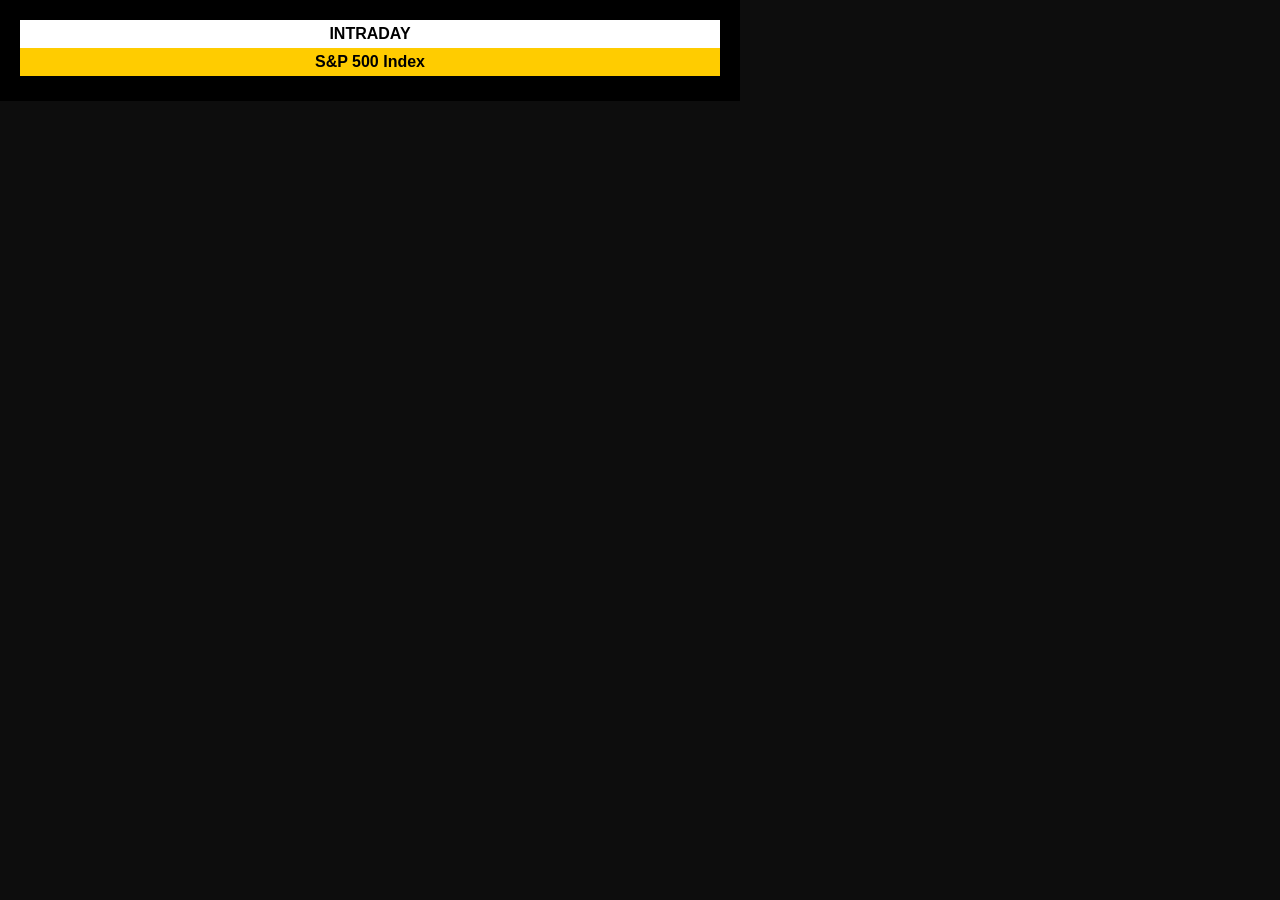
==== index.html @ 17c5f639 "Update index.html" ====
<!DOCTYPE html>
<html lang="en">
<head>
    <meta charset="UTF-8">
    <meta name="viewport" content="width=device-width, initial-scale=1.0">
    <title>Financial News Dashboard</title>
    <style>
        body {
            font-family: Arial, sans-serif;
            background-color: #0d0d0d;
            color: #ffffff;
            margin: 0;
            padding: 0;
        }

        .dashboard {
            display: grid;
            grid-template-columns: 1fr 1fr 1fr;
            gap: 10px;
            padding: 20px;
        }

        .section {
            background: #252525;
            padding: 15px;
            border-radius: 10px;
            box-shadow: 0 0 10px rgba(255, 255, 255, 0.1);
        }

        .ticker-box {
            background: black;
            color: white;
            padding: 20px;
            width: 700px;
            height: 1200px
            border-radius: 5px;
            text-align: center;
            font-family: Arial, sans-serif;
            position: relative;
        }

        .intraday {
            background: #ffffff;
            color: black;
            font-weight: bold;
            padding: 5px;
        }

        .index-name {
            background: #ffcc00;
            color: black;
            font-weight: bold;
            padding: 5px;
            margin-bottom: 5px;
        }

        .index-value {
            font-size: 20px;
            margin-top: 5px;
        }

        .index-change {
            color: red;
            font-size: 18px;
            margin-top: 5px;
        }
    </style>
</head>
<body>
    <div class="ticker-box">
        <div class="intraday">INTRADAY</div>
        <div id="index-container">
            <div class="index-name"></div>
        </div>
    </div>

    <script>
        const indices = [
            { name: "S&P 500 Index", proName: "FOREXCOM:SPXUSD" },
            { name: "US 100 Cash CFD", proName: "FOREXCOM:NSXUSD" },
            { name: "EUR to USD", proName: "FX_IDC:EURUSD" },
            { name: "Bitcoin", proName: "BITSTAMP:BTCUSD" },
            { name: "Ethereum", proName: "BITSTAMP:ETHUSD" }
        ];

        let currentIndex = 0;

        function updateIndex() {
            const indexData = indices[currentIndex];
            document.querySelector(".index-name").innerText = indexData.name;
            
            const widgetContainer = document.querySelector("#index-container");
            widgetContainer.innerHTML = `<div class='index-name'>${indexData.name}</div>`;
            
            const script = document.createElement("script");
            script.type = "text/javascript";
            script.async = true;
            script.src = "https://s3.tradingview.com/external-embedding/embed-widget-tickers.js";
            script.innerHTML = JSON.stringify({
                symbols: [{ proName: indexData.proName, title: "" }],
                isTransparent: true,
                showSymbolLogo: false,
                colorTheme: "dark",
                locale: "en"
            });

            widgetContainer.appendChild(script);

            currentIndex = (currentIndex + 1) % indices.length;
        }

        updateIndex();
        setInterval(updateIndex, 10000);
    </script>
</body>
</html>
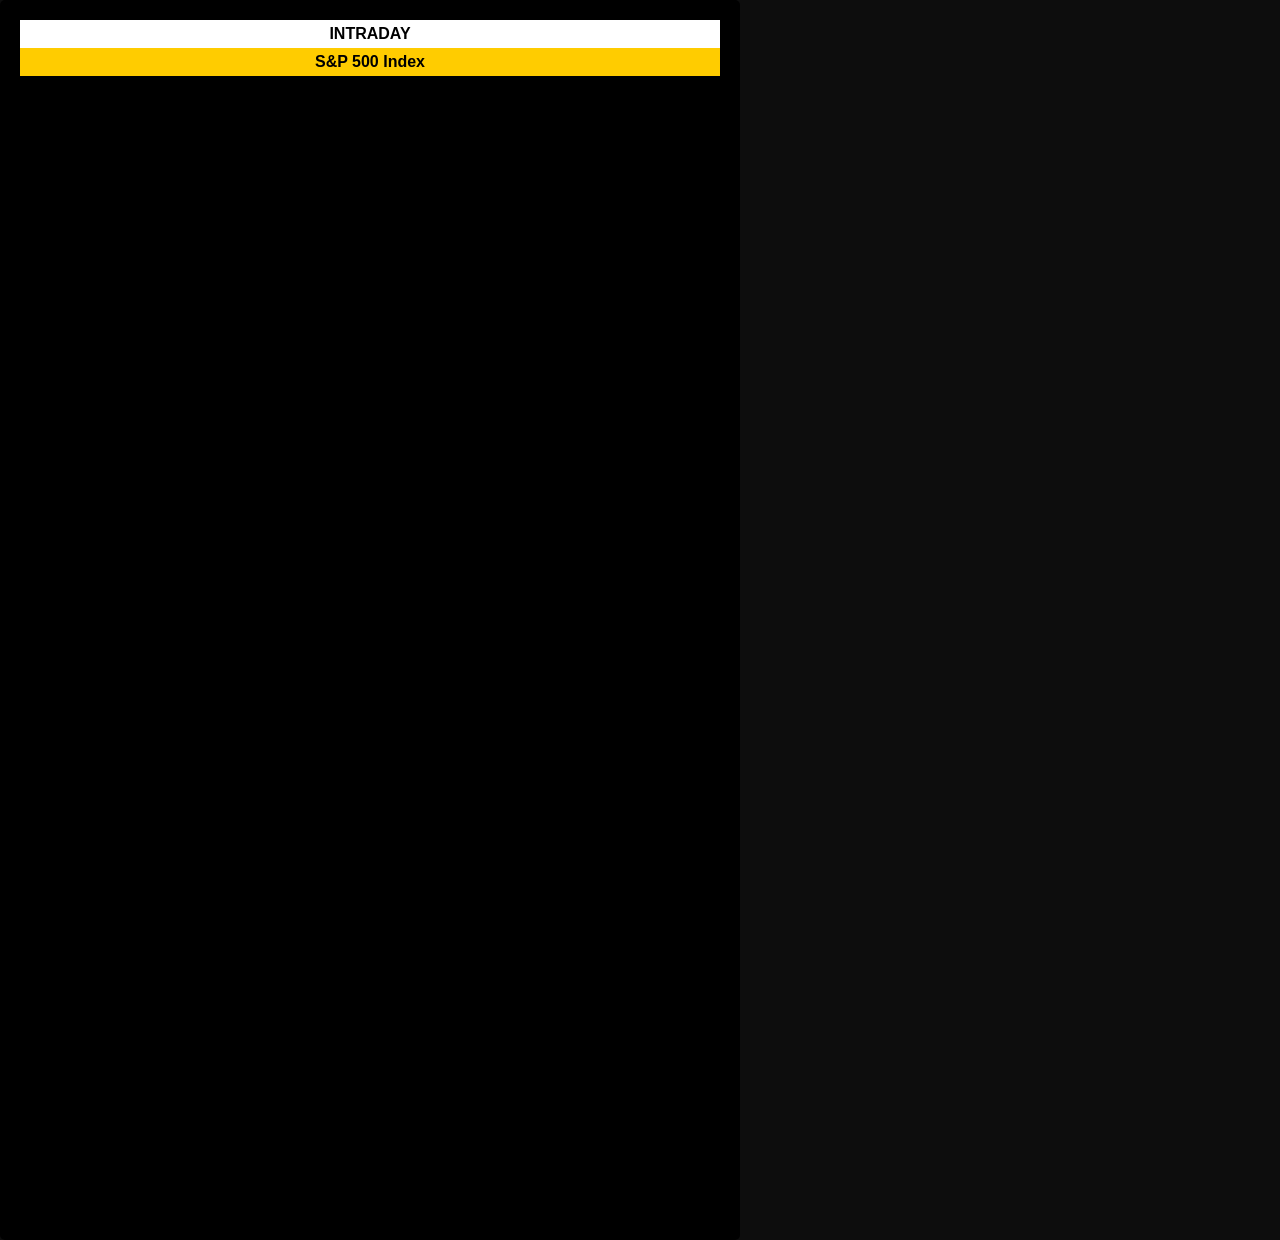
==== commit 9a210efa: "Update index.html" ====
--- a/index.html
+++ b/index.html
@@ -32,7 +32,7 @@
             color: white;
             padding: 20px;
             width: 700px;
-            height: 1200px
+            height: 1200px;
             border-radius: 5px;
             text-align: center;
             font-family: Arial, sans-serif;
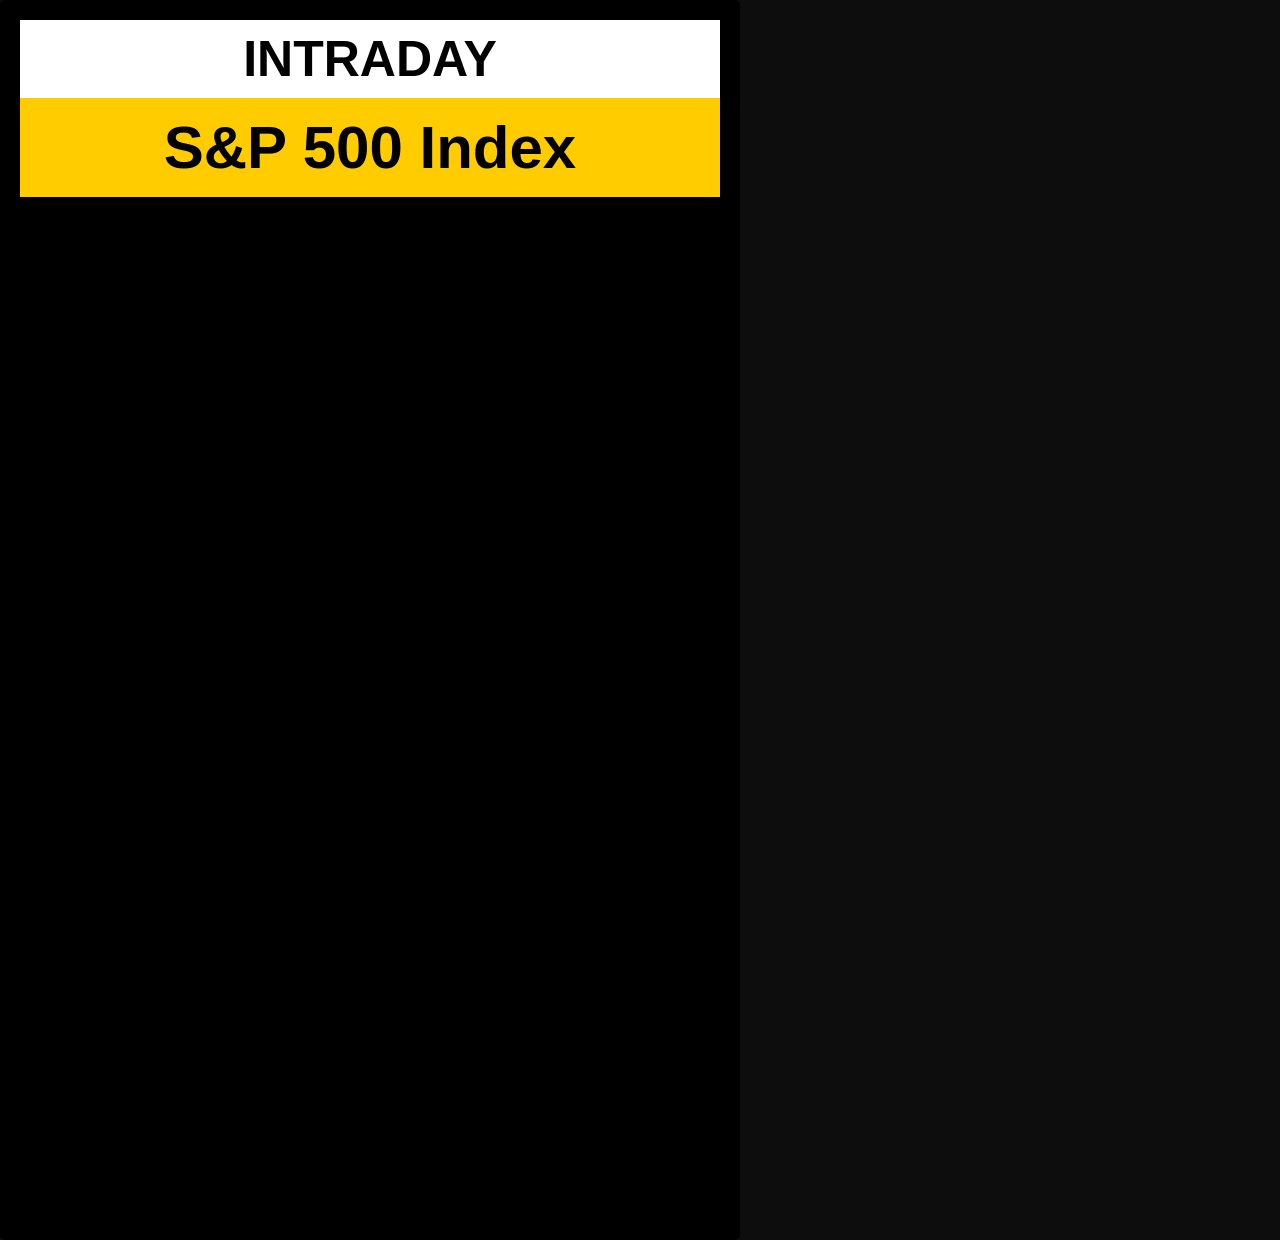
==== commit 7aa6cf93: "Update index.html" ====
--- a/index.html
+++ b/index.html
@@ -43,26 +43,28 @@
             background: #ffffff;
             color: black;
             font-weight: bold;
-            padding: 5px;
+            padding: 10px;
+            font-size: 50px;
         }
 
         .index-name {
             background: #ffcc00;
             color: black;
             font-weight: bold;
-            padding: 5px;
+            padding: 15px;
             margin-bottom: 5px;
+            font-size: 60px;
         }
 
         .index-value {
-            font-size: 20px;
-            margin-top: 5px;
+            font-size: 55px;
+            margin-top: 10px;
         }
 
         .index-change {
             color: red;
-            font-size: 18px;
-            margin-top: 5px;
+            font-size: 50px;
+            margin-top: 10px;
         }
     </style>
 </head>
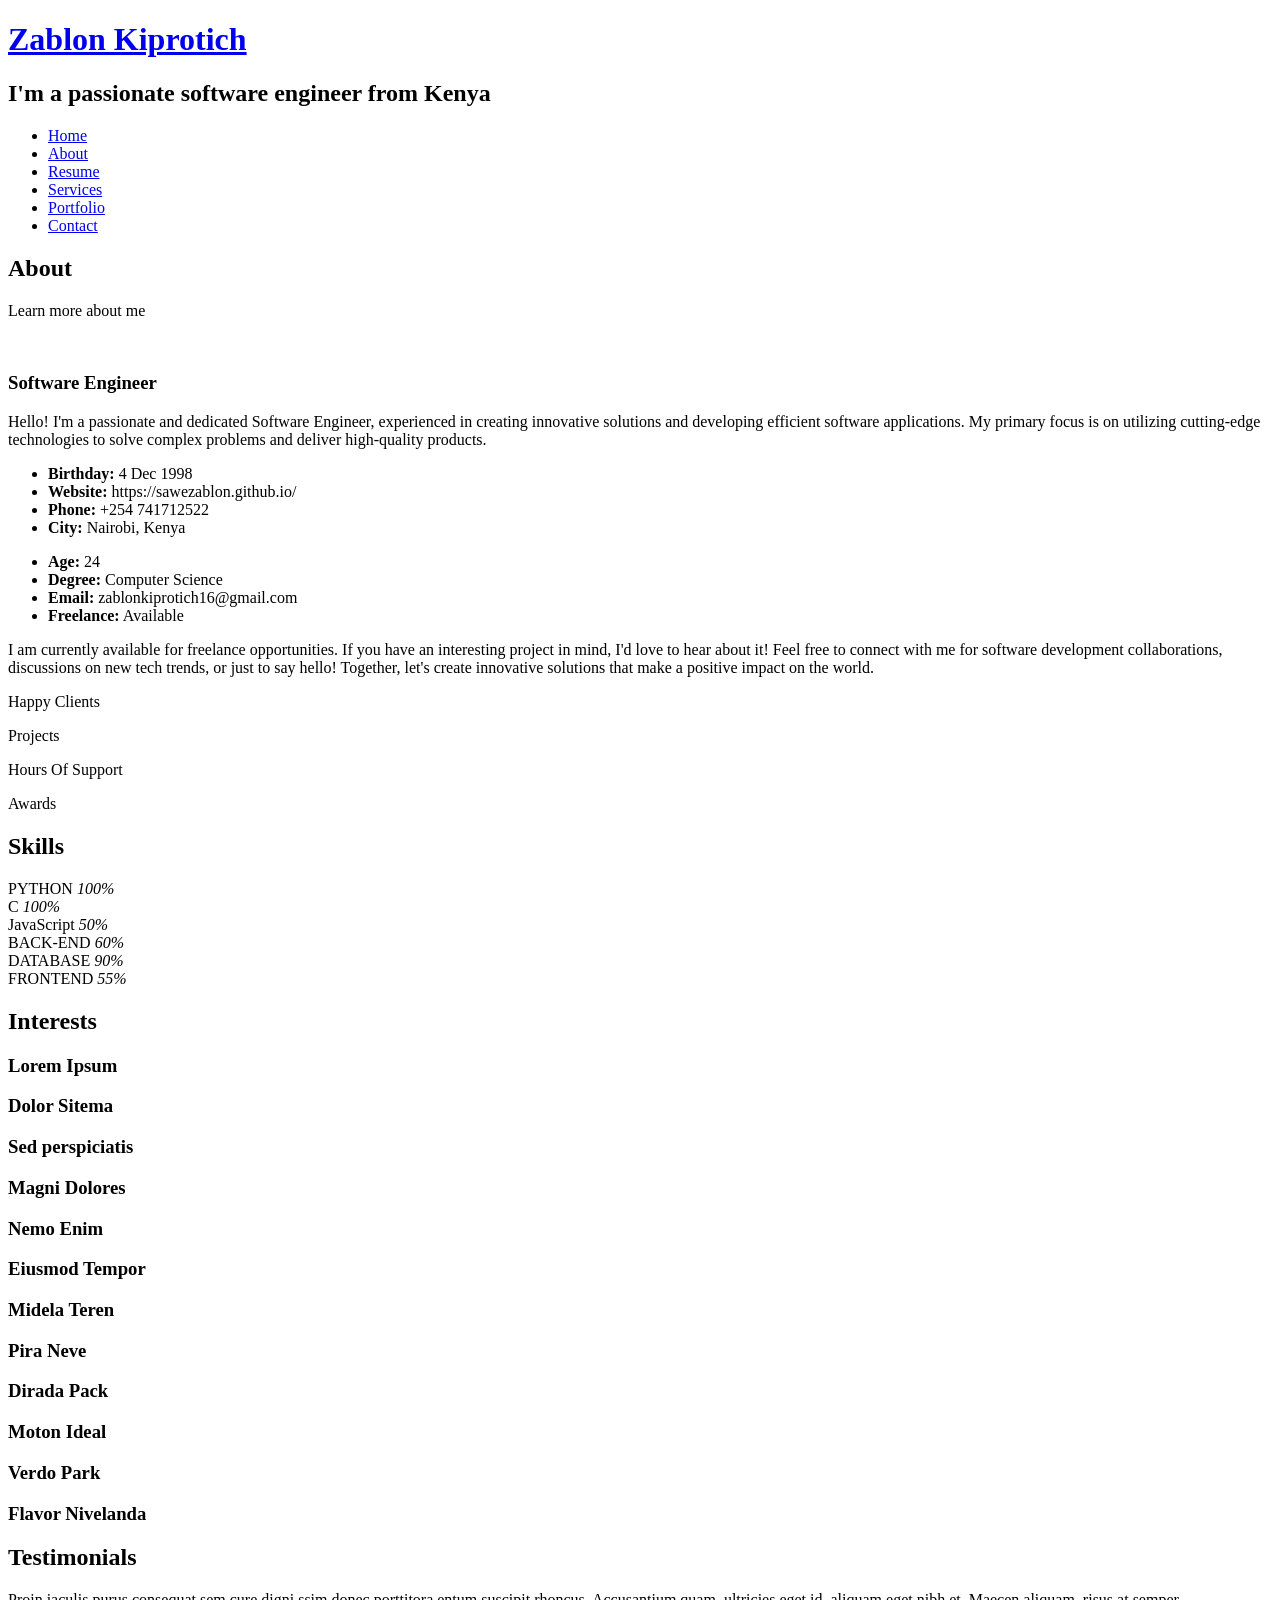
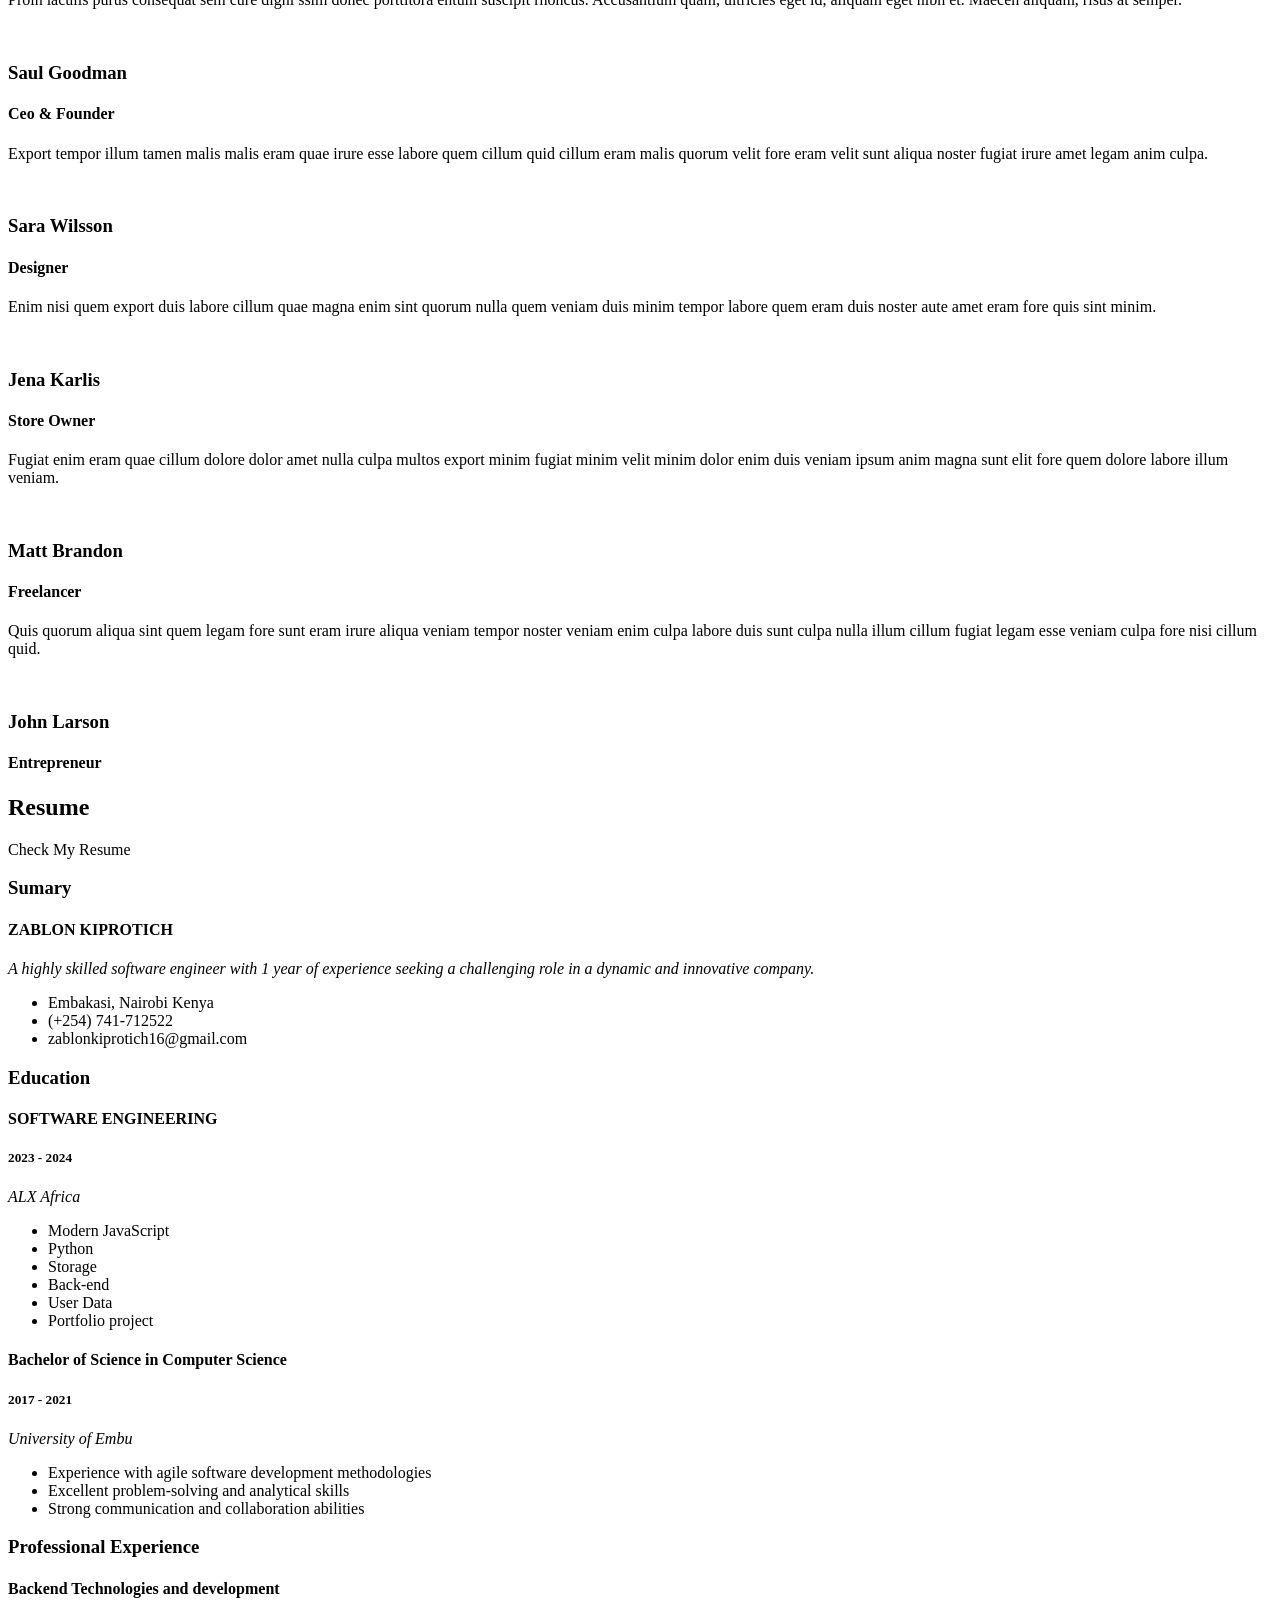
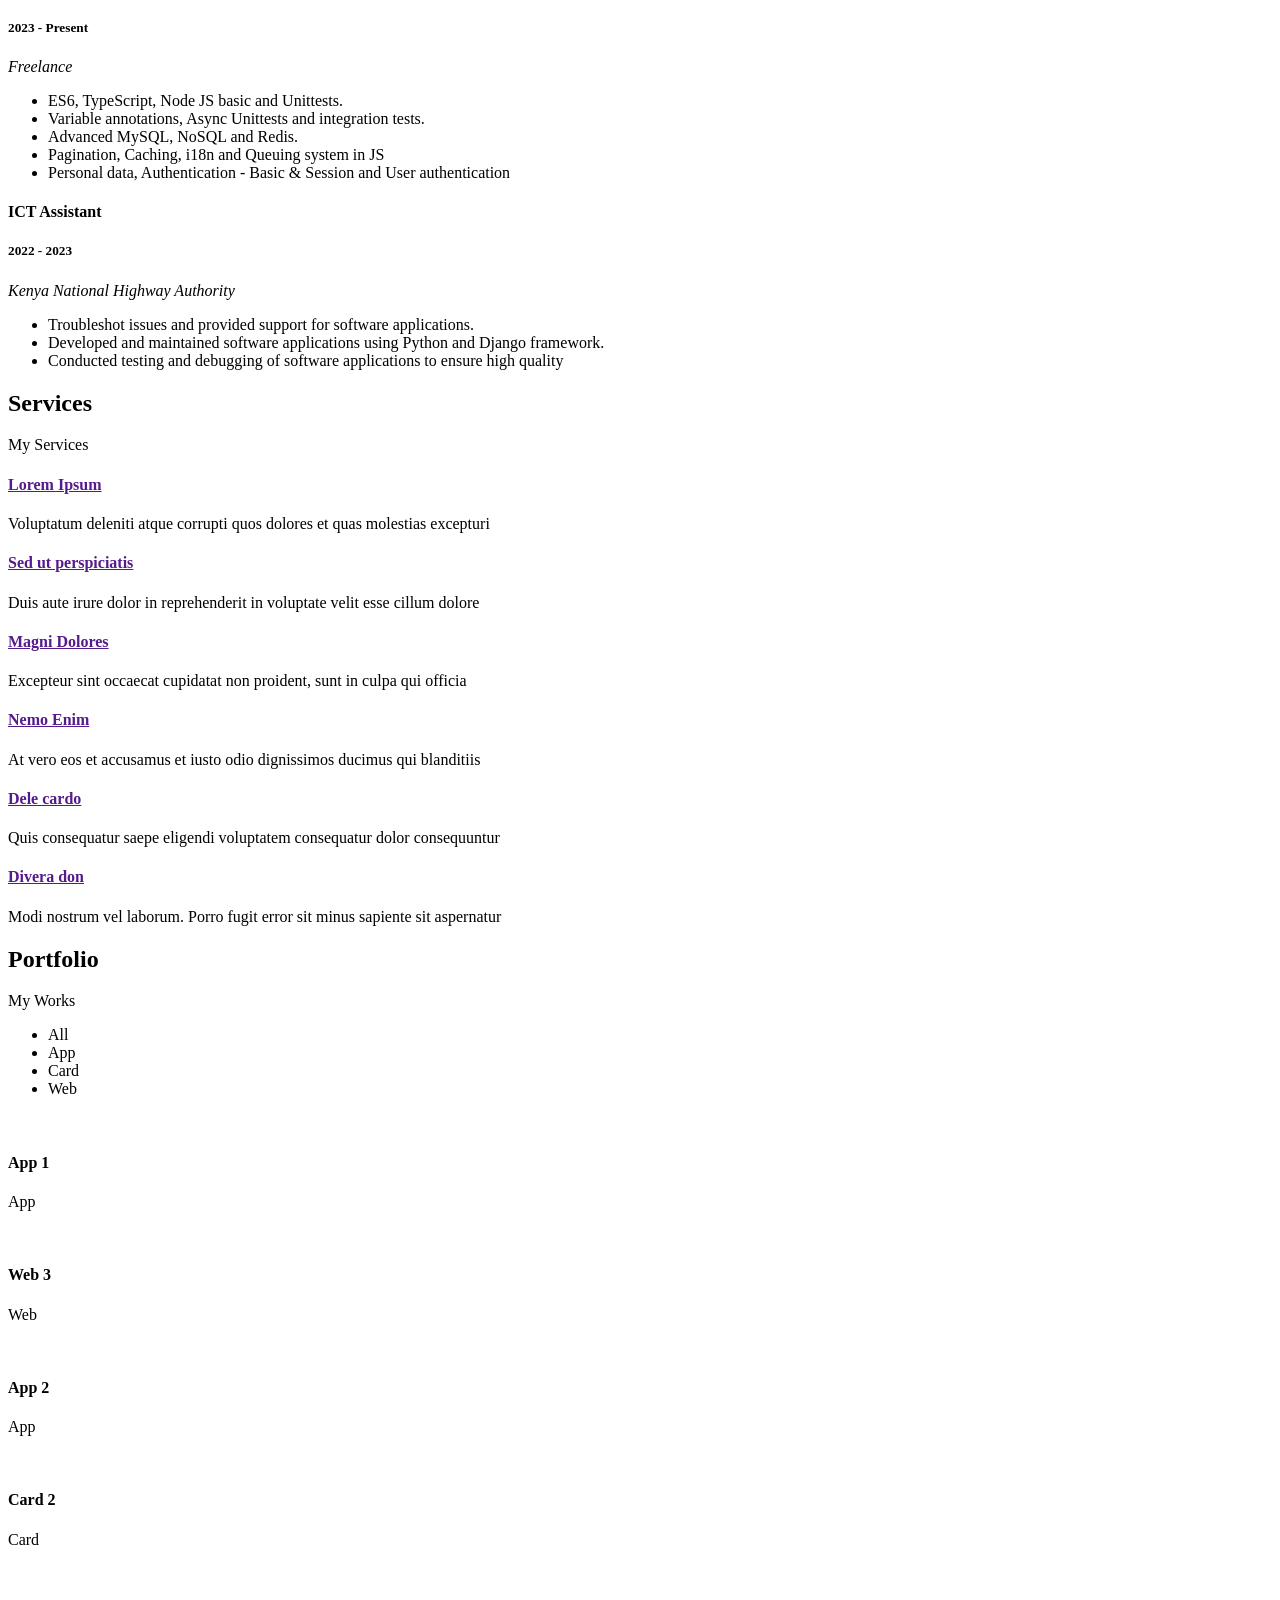
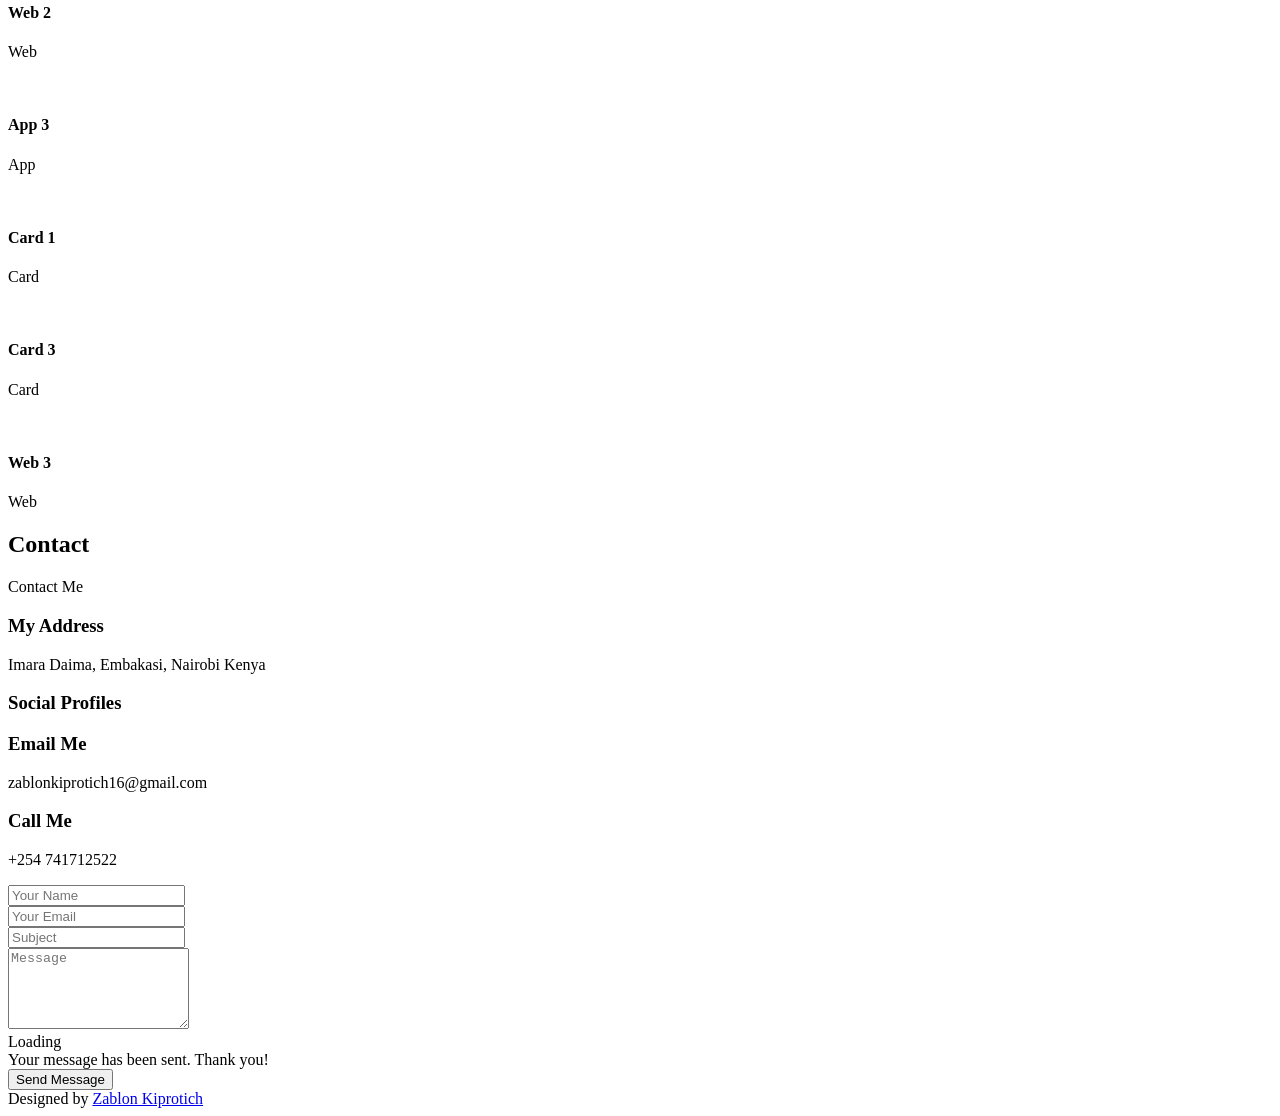
==== commit 0d234cbb: "Update and rename test.html to index.html" ====
--- a/index.html
+++ b/index.html
@@ -1,118 +1,792 @@
 <!DOCTYPE html>
 <html lang="en">
+
 <head>
-    <meta charset="UTF-8">
-    <meta name="viewport" content="width=device-width, initial-scale=1.0">
-    <title>Financial News Dashboard</title>
-    <style>
-        body {
-            font-family: Arial, sans-serif;
-            background-color: #0d0d0d;
-            color: #ffffff;
-            margin: 0;
-            padding: 0;
-        }
-
-        .dashboard {
-            display: grid;
-            grid-template-columns: 1fr 1fr 1fr;
-            gap: 10px;
-            padding: 20px;
-        }
-
-        .section {
-            background: #252525;
-            padding: 15px;
-            border-radius: 10px;
-            box-shadow: 0 0 10px rgba(255, 255, 255, 0.1);
-        }
-
-        .ticker-box {
-            background: black;
-            color: white;
-            padding: 20px;
-            width: 700px;
-            height: 1200px;
-            border-radius: 5px;
-            text-align: center;
-            font-family: Arial, sans-serif;
-            position: relative;
-        }
-
-        .intraday {
-            background: #ffffff;
-            color: black;
-            font-weight: bold;
-            padding: 10px;
-            font-size: 50px;
-        }
-
-        .index-name {
-            background: #ffcc00;
-            color: black;
-            font-weight: bold;
-            padding: 15px;
-            margin-bottom: 5px;
-            font-size: 60px;
-        }
-
-        .index-value {
-            font-size: 55px;
-            margin-top: 10px;
-        }
-
-        .index-change {
-            color: red;
-            font-size: 50px;
-            margin-top: 10px;
-        }
-    </style>
+  <meta charset="utf-8">
+  <meta content="width=device-width, initial-scale=1.0" name="viewport">
+
+  <title>Sawe Zablon</title>
+  <meta content="" name="description">
+  <meta content="" name="keywords">
+
+  <!-- Favicons -->
+  <link href="assets/img/favicon.png" rel="icon">
+  <link href="assets/img/apple-touch-icon.png" rel="apple-touch-icon">
+
+  <!-- Google Fonts -->
+  <link href="https://fonts.googleapis.com/css?family=Open+Sans:300,300i,400,400i,600,600i,700,700i|Raleway:300,300i,400,400i,500,500i,600,600i,700,700i|Poppins:300,300i,400,400i,500,500i,600,600i,700,700i" rel="stylesheet">
+
+  <!-- Vendor CSS Files -->
+  <link href="assets/vendor/bootstrap/css/bootstrap.min.css" rel="stylesheet">
+  <link href="assets/vendor/bootstrap-icons/bootstrap-icons.css" rel="stylesheet">
+  <link href="assets/vendor/boxicons/css/boxicons.min.css" rel="stylesheet">
+  <link href="assets/vendor/glightbox/css/glightbox.min.css" rel="stylesheet">
+  <link href="assets/vendor/remixicon/remixicon.css" rel="stylesheet">
+  <link href="assets/vendor/swiper/swiper-bundle.min.css" rel="stylesheet">
+
+  <!-- Template Main CSS File -->
+  <link href="assets/css/style.css" rel="stylesheet">
+
+  <!-- =======================================================
+  * Template Name: Personal
+  * Updated: Jun 18 2023 with Bootstrap v5.3.0
+  * Template URL: https://bootstrapmade.com/personal-free-resume-bootstrap-template/
+  * Author: BootstrapMade.com
+  * License: https://bootstrapmade.com/license/
+  ======================================================== -->
 </head>
+
 <body>
-    <div class="ticker-box">
-        <div class="intraday">INTRADAY</div>
-        <div id="index-container">
-            <div class="index-name"></div>
-        </div>
+
+  <!-- ======= Header ======= -->
+  <header id="header">
+    <div class="container">
+
+      <h1><a href="index.html">Zablon Kiprotich</a></h1>
+      <!-- Uncomment below if you prefer to use an image logo -->
+      <!-- <a href="index.html" class="mr-auto"><img src="assets/img/logo.png" alt="" class="img-fluid"></a> -->
+      <h2>I'm a passionate <span>software engineer</span> from Kenya</h2>
+
+      <nav id="navbar" class="navbar">
+        <ul>
+          <li><a class="nav-link active" href="#header">Home</a></li>
+          <li><a class="nav-link" href="#about">About</a></li>
+          <li><a class="nav-link" href="#resume">Resume</a></li>
+          <li><a class="nav-link" href="#services">Services</a></li>
+          <li><a class="nav-link" href="#portfolio">Portfolio</a></li>
+          <li><a class="nav-link" href="#contact">Contact</a></li>
+        </ul>
+        <i class="bi bi-list mobile-nav-toggle"></i>
+      </nav><!-- .navbar -->
+
+      <div class="social-links">
+        <a href="https://twitter.com/Z_Kiprotich" class="twitter"><i class="bi bi-twitter"></i></a>
+        <a href="#" class="facebook"><i class="bi bi-facebook"></i></a>
+        <a href="https://www.instagram.com/z_kiprotich" class="instagram"><i class="bi bi-instagram"></i></a>
+        <a href="#" class="linkedin"><i class="bi bi-linkedin"></i></a>
+      </div>
+
     </div>
-
-    <script>
-        const indices = [
-            { name: "S&P 500 Index", proName: "FOREXCOM:SPXUSD" },
-            { name: "US 100 Cash CFD", proName: "FOREXCOM:NSXUSD" },
-            { name: "EUR to USD", proName: "FX_IDC:EURUSD" },
-            { name: "Bitcoin", proName: "BITSTAMP:BTCUSD" },
-            { name: "Ethereum", proName: "BITSTAMP:ETHUSD" }
-        ];
-
-        let currentIndex = 0;
-
-        function updateIndex() {
-            const indexData = indices[currentIndex];
-            document.querySelector(".index-name").innerText = indexData.name;
-            
-            const widgetContainer = document.querySelector("#index-container");
-            widgetContainer.innerHTML = `<div class='index-name'>${indexData.name}</div>`;
-            
-            const script = document.createElement("script");
-            script.type = "text/javascript";
-            script.async = true;
-            script.src = "https://s3.tradingview.com/external-embedding/embed-widget-tickers.js";
-            script.innerHTML = JSON.stringify({
-                symbols: [{ proName: indexData.proName, title: "" }],
-                isTransparent: true,
-                showSymbolLogo: false,
-                colorTheme: "dark",
-                locale: "en"
-            });
-
-            widgetContainer.appendChild(script);
-
-            currentIndex = (currentIndex + 1) % indices.length;
-        }
-
-        updateIndex();
-        setInterval(updateIndex, 10000);
-    </script>
+  </header><!-- End Header -->
+
+  <!-- ======= About Section ======= -->
+  <section id="about" class="about">
+
+    <!-- ======= About Me ======= -->
+    <div class="about-me container">
+
+      <div class="section-title">
+        <h2>About</h2>
+        <p>Learn more about me</p>
+      </div>
+
+      <div class="row">
+        <div class="col-lg-4" data-aos="fade-right">
+          <img src="assets/img/me.jpeg" class="img-fluid" alt="">
+        </div>
+        <div class="col-lg-8 pt-4 pt-lg-0 content" data-aos="fade-left">
+          <h3>Software Engineer</h3>
+          <p class="fst-italic">Hello! I'm a passionate and dedicated Software Engineer, experienced in creating innovative solutions and developing efficient software applications. My primary focus is on utilizing cutting-edge technologies to solve complex problems and deliver high-quality products.</p>
+          <div class="row">
+            <div class="col-lg-6">
+              <ul>
+                <li><i class="bi bi-chevron-right"></i> <strong>Birthday:</strong> <span>4 Dec 1998</span></li>
+                <li><i class="bi bi-chevron-right"></i> <strong>Website:</strong> <span>https://sawezablon.github.io/</span></li>
+                <li><i class="bi bi-chevron-right"></i> <strong>Phone:</strong> <span>+254 741712522</span></li>
+                <li><i class="bi bi-chevron-right"></i> <strong>City:</strong> <span>Nairobi, Kenya</span></li>
+              </ul>
+            </div>
+            <div class="col-lg-6">
+              <ul>
+                <li><i class="bi bi-chevron-right"></i> <strong>Age:</strong> <span>24</span></li>
+                <li><i class="bi bi-chevron-right"></i> <strong>Degree:</strong> <span>Computer Science</span></li>
+                <li><i class="bi bi-chevron-right"></i> <strong>Email:</strong> <span>zablonkiprotich16@gmail.com</span></li>
+                <li><i class="bi bi-chevron-right"></i> <strong>Freelance:</strong> <span>Available</span></li>
+              </ul>
+            </div>
+          </div>
+          <p>
+            I am currently available for freelance opportunities. If you have an interesting project in mind, I'd love to hear about it!
+            Feel free to connect with me for software development collaborations, discussions on new tech trends, or just to say hello! Together, let's create innovative solutions that make a positive impact on the world.
+          </p>
+        </div>
+      </div>
+
+    </div><!-- End About Me -->
+
+    <!-- ======= Counts ======= -->
+    <div class="counts container">
+
+      <div class="row">
+
+        <div class="col-lg-3 col-md-6">
+          <div class="count-box">
+            <i class="bi bi-emoji-smile"></i>
+            <span data-purecounter-start="0" data-purecounter-end="10" data-purecounter-duration="1" class="purecounter"></span>
+            <p>Happy Clients</p>
+          </div>
+        </div>
+
+        <div class="col-lg-3 col-md-6 mt-5 mt-md-0">
+          <div class="count-box">
+            <i class="bi bi-journal-richtext"></i>
+            <span data-purecounter-start="0" data-purecounter-end="14" data-purecounter-duration="1" class="purecounter"></span>
+            <p>Projects</p>
+          </div>
+        </div>
+
+        <div class="col-lg-3 col-md-6 mt-5 mt-lg-0">
+          <div class="count-box">
+            <i class="bi bi-headset"></i>
+            <span data-purecounter-start="0" data-purecounter-end="1460" data-purecounter-duration="1" class="purecounter"></span>
+            <p>Hours Of Support</p>
+          </div>
+        </div>
+
+        <div class="col-lg-3 col-md-6 mt-5 mt-lg-0">
+          <div class="count-box">
+            <i class="bi bi-award"></i>
+            <span data-purecounter-start="0" data-purecounter-end="4" data-purecounter-duration="1" class="purecounter"></span>
+            <p>Awards</p>
+          </div>
+        </div>
+
+      </div>
+
+    </div><!-- End Counts -->
+
+    <!-- ======= Skills  ======= -->
+    <div class="skills container">
+
+      <div class="section-title">
+        <h2>Skills</h2>
+      </div>
+
+      <div class="row skills-content">
+
+        <div class="col-lg-6">
+
+          <div class="progress">
+            <span class="skill">PYTHON <i class="val">100%</i></span>
+            <div class="progress-bar-wrap">
+              <div class="progress-bar" role="progressbar" aria-valuenow="100" aria-valuemin="0" aria-valuemax="100"></div>
+            </div>
+          </div>
+
+          <div class="progress">
+            <span class="skill">C <i class="val">100%</i></span>
+            <div class="progress-bar-wrap">
+              <div class="progress-bar" role="progressbar" aria-valuenow="100" aria-valuemin="0" aria-valuemax="100"></div>
+            </div>
+          </div>
+
+          <div class="progress">
+            <span class="skill">JavaScript <i class="val">50%</i></span>
+            <div class="progress-bar-wrap">
+              <div class="progress-bar" role="progressbar" aria-valuenow="50" aria-valuemin="0" aria-valuemax="100"></div>
+            </div>
+          </div>
+
+        </div>
+
+        <div class="col-lg-6">
+
+          <div class="progress">
+            <span class="skill">BACK-END <i class="val">60%</i></span>
+            <div class="progress-bar-wrap">
+              <div class="progress-bar" role="progressbar" aria-valuenow="60" aria-valuemin="0" aria-valuemax="100"></div>
+            </div>
+          </div>
+
+          <div class="progress">
+            <span class="skill">DATABASE <i class="val">90%</i></span>
+            <div class="progress-bar-wrap">
+              <div class="progress-bar" role="progressbar" aria-valuenow="90" aria-valuemin="0" aria-valuemax="100"></div>
+            </div>
+          </div>
+
+          <div class="progress">
+            <span class="skill">FRONTEND <i class="val">55%</i></span>
+            <div class="progress-bar-wrap">
+              <div class="progress-bar" role="progressbar" aria-valuenow="55" aria-valuemin="0" aria-valuemax="100"></div>
+            </div>
+          </div>
+
+        </div>
+
+      </div>
+
+    </div><!-- End Skills -->
+
+    <!-- ======= Interests ======= -->
+    <div class="interests container">
+
+      <div class="section-title">
+        <h2>Interests</h2>
+      </div>
+
+      <div class="row">
+        <div class="col-lg-3 col-md-4">
+          <div class="icon-box">
+            <i class="ri-store-line" style="color: #ffbb2c;"></i>
+            <h3>Lorem Ipsum</h3>
+          </div>
+        </div>
+        <div class="col-lg-3 col-md-4 mt-4 mt-md-0">
+          <div class="icon-box">
+            <i class="ri-bar-chart-box-line" style="color: #5578ff;"></i>
+            <h3>Dolor Sitema</h3>
+          </div>
+        </div>
+        <div class="col-lg-3 col-md-4 mt-4 mt-md-0">
+          <div class="icon-box">
+            <i class="ri-calendar-todo-line" style="color: #e80368;"></i>
+            <h3>Sed perspiciatis</h3>
+          </div>
+        </div>
+        <div class="col-lg-3 col-md-4 mt-4 mt-lg-0">
+          <div class="icon-box">
+            <i class="ri-paint-brush-line" style="color: #e361ff;"></i>
+            <h3>Magni Dolores</h3>
+          </div>
+        </div>
+        <div class="col-lg-3 col-md-4 mt-4">
+          <div class="icon-box">
+            <i class="ri-database-2-line" style="color: #47aeff;"></i>
+            <h3>Nemo Enim</h3>
+          </div>
+        </div>
+        <div class="col-lg-3 col-md-4 mt-4">
+          <div class="icon-box">
+            <i class="ri-gradienter-line" style="color: #ffa76e;"></i>
+            <h3>Eiusmod Tempor</h3>
+          </div>
+        </div>
+        <div class="col-lg-3 col-md-4 mt-4">
+          <div class="icon-box">
+            <i class="ri-file-list-3-line" style="color: #11dbcf;"></i>
+            <h3>Midela Teren</h3>
+          </div>
+        </div>
+        <div class="col-lg-3 col-md-4 mt-4">
+          <div class="icon-box">
+            <i class="ri-price-tag-2-line" style="color: #4233ff;"></i>
+            <h3>Pira Neve</h3>
+          </div>
+        </div>
+        <div class="col-lg-3 col-md-4 mt-4">
+          <div class="icon-box">
+            <i class="ri-anchor-line" style="color: #b2904f;"></i>
+            <h3>Dirada Pack</h3>
+          </div>
+        </div>
+        <div class="col-lg-3 col-md-4 mt-4">
+          <div class="icon-box">
+            <i class="ri-disc-line" style="color: #b20969;"></i>
+            <h3>Moton Ideal</h3>
+          </div>
+        </div>
+        <div class="col-lg-3 col-md-4 mt-4">
+          <div class="icon-box">
+            <i class="ri-base-station-line" style="color: #ff5828;"></i>
+            <h3>Verdo Park</h3>
+          </div>
+        </div>
+        <div class="col-lg-3 col-md-4 mt-4">
+          <div class="icon-box">
+            <i class="ri-fingerprint-line" style="color: #29cc61;"></i>
+            <h3>Flavor Nivelanda</h3>
+          </div>
+        </div>
+      </div>
+
+    </div><!-- End Interests -->
+
+    <!-- ======= Testimonials ======= -->
+    <div class="testimonials container">
+
+      <div class="section-title">
+        <h2>Testimonials</h2>
+      </div>
+
+      <div class="testimonials-slider swiper" data-aos="fade-up" data-aos-delay="100">
+        <div class="swiper-wrapper">
+
+          <div class="swiper-slide">
+            <div class="testimonial-item">
+              <p>
+                <i class="bx bxs-quote-alt-left quote-icon-left"></i>
+                Proin iaculis purus consequat sem cure digni ssim donec porttitora entum suscipit rhoncus. Accusantium quam, ultricies eget id, aliquam eget nibh et. Maecen aliquam, risus at semper.
+                <i class="bx bxs-quote-alt-right quote-icon-right"></i>
+              </p>
+              <img src="assets/img/testimonials/testimonials-1.jpg" class="testimonial-img" alt="">
+              <h3>Saul Goodman</h3>
+              <h4>Ceo &amp; Founder</h4>
+            </div>
+          </div><!-- End testimonial item -->
+
+          <div class="swiper-slide">
+            <div class="testimonial-item">
+              <p>
+                <i class="bx bxs-quote-alt-left quote-icon-left"></i>
+                Export tempor illum tamen malis malis eram quae irure esse labore quem cillum quid cillum eram malis quorum velit fore eram velit sunt aliqua noster fugiat irure amet legam anim culpa.
+                <i class="bx bxs-quote-alt-right quote-icon-right"></i>
+              </p>
+              <img src="assets/img/testimonials/testimonials-2.jpg" class="testimonial-img" alt="">
+              <h3>Sara Wilsson</h3>
+              <h4>Designer</h4>
+            </div>
+          </div><!-- End testimonial item -->
+
+          <div class="swiper-slide">
+            <div class="testimonial-item">
+              <p>
+                <i class="bx bxs-quote-alt-left quote-icon-left"></i>
+                Enim nisi quem export duis labore cillum quae magna enim sint quorum nulla quem veniam duis minim tempor labore quem eram duis noster aute amet eram fore quis sint minim.
+                <i class="bx bxs-quote-alt-right quote-icon-right"></i>
+              </p>
+              <img src="assets/img/testimonials/testimonials-3.jpg" class="testimonial-img" alt="">
+              <h3>Jena Karlis</h3>
+              <h4>Store Owner</h4>
+            </div>
+          </div><!-- End testimonial item -->
+
+          <div class="swiper-slide">
+            <div class="testimonial-item">
+              <p>
+                <i class="bx bxs-quote-alt-left quote-icon-left"></i>
+                Fugiat enim eram quae cillum dolore dolor amet nulla culpa multos export minim fugiat minim velit minim dolor enim duis veniam ipsum anim magna sunt elit fore quem dolore labore illum veniam.
+                <i class="bx bxs-quote-alt-right quote-icon-right"></i>
+              </p>
+              <img src="assets/img/testimonials/testimonials-4.jpg" class="testimonial-img" alt="">
+              <h3>Matt Brandon</h3>
+              <h4>Freelancer</h4>
+            </div>
+          </div><!-- End testimonial item -->
+
+          <div class="swiper-slide">
+            <div class="testimonial-item">
+              <p>
+                <i class="bx bxs-quote-alt-left quote-icon-left"></i>
+                Quis quorum aliqua sint quem legam fore sunt eram irure aliqua veniam tempor noster veniam enim culpa labore duis sunt culpa nulla illum cillum fugiat legam esse veniam culpa fore nisi cillum quid.
+                <i class="bx bxs-quote-alt-right quote-icon-right"></i>
+              </p>
+              <img src="assets/img/testimonials/testimonials-5.jpg" class="testimonial-img" alt="">
+              <h3>John Larson</h3>
+              <h4>Entrepreneur</h4>
+            </div>
+          </div><!-- End testimonial item -->
+
+        </div>
+        <div class="swiper-pagination"></div>
+      </div>
+
+      <div class="owl-carousel testimonials-carousel">
+
+      </div>
+
+    </div><!-- End Testimonials  -->
+
+  </section><!-- End About Section -->
+
+  <!-- ======= Resume Section ======= -->
+  <section id="resume" class="resume">
+    <div class="container">
+
+      <div class="section-title">
+        <h2>Resume</h2>
+        <p>Check My Resume</p>
+      </div>
+
+      <div class="row">
+        <div class="col-lg-6">
+          <h3 class="resume-title">Sumary</h3>
+          <div class="resume-item pb-0">
+            <h4>ZABLON KIPROTICH</h4>
+            <p><em>A highly skilled software engineer with 1 year of experience seeking a challenging role in a dynamic and innovative company.</em></p>
+            <p>
+            <ul>
+              <li>Embakasi, Nairobi Kenya</li>
+              <li>(+254) 741-712522</li>
+              <li>zablonkiprotich16@gmail.com</li>
+            </ul>
+            </p>
+          </div>
+
+          <h3 class="resume-title">Education</h3>
+          <div class="resume-item">
+            <h4>SOFTWARE ENGINEERING</h4>
+            <h5>2023 - 2024</h5>
+            <p><em>ALX Africa</em></p>
+            <p>
+              <ul>
+                <li>Modern JavaScript</li>
+                <li>Python</li>
+                <li>Storage</li>
+                <li>Back-end</li>
+                <li>User Data</li>
+                <li>Portfolio project</li>
+              </ul>
+            </p>
+          </div>
+          <div class="resume-item">
+            <h4>Bachelor of Science in Computer Science</h4>
+            <h5>2017 - 2021</h5>
+            <p><em>University of Embu</em></p>
+            <p>
+              <ul>
+                <li>Experience with agile software development methodologies</li>
+                <li>Excellent problem-solving and analytical skills</li>
+                <li>Strong communication and collaboration abilities</li>
+              </ul>
+            </p>
+          </div>
+        </div>
+        <div class="col-lg-6">
+          <h3 class="resume-title">Professional Experience</h3>
+          <div class="resume-item">
+            <h4>Backend Technologies and development</h4>
+            <h5>2023 - Present</h5>
+            <p><em>Freelance</em></p>
+            <p>
+            <ul>
+              <li>ES6, TypeScript, Node JS basic and Unittests.</li>
+              <li>Variable annotations, Async Unittests and integration tests.</li>
+              <li>Advanced MySQL, NoSQL and Redis.</li>
+              <li>Pagination, Caching, i18n and Queuing system in JS</li>
+              <li>Personal data, Authentication - Basic & Session and User authentication</li>
+            </ul>
+            </p>
+          </div>
+          <div class="resume-item">
+            <h4>ICT Assistant</h4>
+            <h5>2022 - 2023</h5>
+            <p><em>Kenya National Highway Authority</em></p>
+            <p>
+            <ul>
+              <li>Troubleshot issues and provided support for software applications.</li>
+              <li>Developed and maintained software applications using Python and Django framework.</li>
+              <li>Conducted testing and debugging of software applications to ensure high quality</li>
+            </ul>
+            </p>
+          </div>
+        </div>
+      </div>
+
+    </div>
+  </section><!-- End Resume Section -->
+
+  <!-- ======= Services Section ======= -->
+  <section id="services" class="services">
+    <div class="container">
+
+      <div class="section-title">
+        <h2>Services</h2>
+        <p>My Services</p>
+      </div>
+
+      <div class="row">
+        <div class="col-lg-4 col-md-6 d-flex align-items-stretch">
+          <div class="icon-box">
+            <div class="icon"><i class="bx bxl-dribbble"></i></div>
+            <h4><a href="">Lorem Ipsum</a></h4>
+            <p>Voluptatum deleniti atque corrupti quos dolores et quas molestias excepturi</p>
+          </div>
+        </div>
+
+        <div class="col-lg-4 col-md-6 d-flex align-items-stretch mt-4 mt-md-0">
+          <div class="icon-box">
+            <div class="icon"><i class="bx bx-file"></i></div>
+            <h4><a href="">Sed ut perspiciatis</a></h4>
+            <p>Duis aute irure dolor in reprehenderit in voluptate velit esse cillum dolore</p>
+          </div>
+        </div>
+
+        <div class="col-lg-4 col-md-6 d-flex align-items-stretch mt-4 mt-lg-0">
+          <div class="icon-box">
+            <div class="icon"><i class="bx bx-tachometer"></i></div>
+            <h4><a href="">Magni Dolores</a></h4>
+            <p>Excepteur sint occaecat cupidatat non proident, sunt in culpa qui officia</p>
+          </div>
+        </div>
+
+        <div class="col-lg-4 col-md-6 d-flex align-items-stretch mt-4">
+          <div class="icon-box">
+            <div class="icon"><i class="bx bx-world"></i></div>
+            <h4><a href="">Nemo Enim</a></h4>
+            <p>At vero eos et accusamus et iusto odio dignissimos ducimus qui blanditiis</p>
+          </div>
+        </div>
+
+        <div class="col-lg-4 col-md-6 d-flex align-items-stretch mt-4">
+          <div class="icon-box">
+            <div class="icon"><i class="bx bx-slideshow"></i></div>
+            <h4><a href="">Dele cardo</a></h4>
+            <p>Quis consequatur saepe eligendi voluptatem consequatur dolor consequuntur</p>
+          </div>
+        </div>
+
+        <div class="col-lg-4 col-md-6 d-flex align-items-stretch mt-4">
+          <div class="icon-box">
+            <div class="icon"><i class="bx bx-arch"></i></div>
+            <h4><a href="">Divera don</a></h4>
+            <p>Modi nostrum vel laborum. Porro fugit error sit minus sapiente sit aspernatur</p>
+          </div>
+        </div>
+
+      </div>
+
+    </div>
+  </section><!-- End Services Section -->
+
+  <!-- ======= Portfolio Section ======= -->
+  <section id="portfolio" class="portfolio">
+    <div class="container">
+
+      <div class="section-title">
+        <h2>Portfolio</h2>
+        <p>My Works</p>
+      </div>
+
+      <div class="row">
+        <div class="col-lg-12 d-flex justify-content-center">
+          <ul id="portfolio-flters">
+            <li data-filter="*" class="filter-active">All</li>
+            <li data-filter=".filter-app">App</li>
+            <li data-filter=".filter-card">Card</li>
+            <li data-filter=".filter-web">Web</li>
+          </ul>
+        </div>
+      </div>
+
+      <div class="row portfolio-container">
+
+        <div class="col-lg-4 col-md-6 portfolio-item filter-app">
+          <div class="portfolio-wrap">
+            <img src="assets/img/portfolio/portfolio-1.jpg" class="img-fluid" alt="">
+            <div class="portfolio-info">
+              <h4>App 1</h4>
+              <p>App</p>
+              <div class="portfolio-links">
+                <a href="assets/img/portfolio/portfolio-1.jpg" data-gallery="portfolioGallery" class="portfolio-lightbox" title="App 1"><i class="bx bx-plus"></i></a>
+                <a href="portfolio-details.html" data-gallery="portfolioDetailsGallery" data-glightbox="type: external" class="portfolio-details-lightbox" title="Portfolio Details"><i class="bx bx-link"></i></a>
+              </div>
+            </div>
+          </div>
+        </div>
+
+        <div class="col-lg-4 col-md-6 portfolio-item filter-web">
+          <div class="portfolio-wrap">
+            <img src="assets/img/portfolio/portfolio-2.jpg" class="img-fluid" alt="">
+            <div class="portfolio-info">
+              <h4>Web 3</h4>
+              <p>Web</p>
+              <div class="portfolio-links">
+                <a href="assets/img/portfolio/portfolio-2.jpg" data-gallery="portfolioGallery" class="portfolio-lightbox" title="Web 3"><i class="bx bx-plus"></i></a>
+                <a href="portfolio-details.html" data-gallery="portfolioDetailsGallery" data-glightbox="type: external" class="portfolio-details-lightbox" title="Portfolio Details"><i class="bx bx-link"></i></a>
+              </div>
+            </div>
+          </div>
+        </div>
+
+        <div class="col-lg-4 col-md-6 portfolio-item filter-app">
+          <div class="portfolio-wrap">
+            <img src="assets/img/portfolio/portfolio-3.jpg" class="img-fluid" alt="">
+            <div class="portfolio-info">
+              <h4>App 2</h4>
+              <p>App</p>
+              <div class="portfolio-links">
+                <a href="assets/img/portfolio/portfolio-3.jpg" data-gallery="portfolioGallery" class="portfolio-lightbox" title="App 2"><i class="bx bx-plus"></i></a>
+                <a href="portfolio-details.html" data-gallery="portfolioDetailsGallery" data-glightbox="type: external" class="portfolio-details-lightbox" title="Portfolio Details"><i class="bx bx-link"></i></a>
+              </div>
+            </div>
+          </div>
+        </div>
+
+        <div class="col-lg-4 col-md-6 portfolio-item filter-card">
+          <div class="portfolio-wrap">
+            <img src="assets/img/portfolio/portfolio-4.jpg" class="img-fluid" alt="">
+            <div class="portfolio-info">
+              <h4>Card 2</h4>
+              <p>Card</p>
+              <div class="portfolio-links">
+                <a href="assets/img/portfolio/portfolio-4.jpg" data-gallery="portfolioGallery" class="portfolio-lightbox" title="Card 2"><i class="bx bx-plus"></i></a>
+                <a href="portfolio-details.html" data-gallery="portfolioDetailsGallery" data-glightbox="type: external" class="portfolio-details-lightbox" title="Portfolio Details"><i class="bx bx-link"></i></a>
+              </div>
+            </div>
+          </div>
+        </div>
+
+        <div class="col-lg-4 col-md-6 portfolio-item filter-web">
+          <div class="portfolio-wrap">
+            <img src="assets/img/portfolio/portfolio-5.jpg" class="img-fluid" alt="">
+            <div class="portfolio-info">
+              <h4>Web 2</h4>
+              <p>Web</p>
+              <div class="portfolio-links">
+                <a href="assets/img/portfolio/portfolio-5.jpg" data-gallery="portfolioGallery" class="portfolio-lightbox" title="Web 2"><i class="bx bx-plus"></i></a>
+                <a href="portfolio-details.html" data-gallery="portfolioDetailsGallery" data-glightbox="type: external" class="portfolio-details-lightbox" title="Portfolio Details"><i class="bx bx-link"></i></a>
+              </div>
+            </div>
+          </div>
+        </div>
+
+        <div class="col-lg-4 col-md-6 portfolio-item filter-app">
+          <div class="portfolio-wrap">
+            <img src="assets/img/portfolio/portfolio-6.jpg" class="img-fluid" alt="">
+            <div class="portfolio-info">
+              <h4>App 3</h4>
+              <p>App</p>
+              <div class="portfolio-links">
+                <a href="assets/img/portfolio/portfolio-6.jpg" data-gallery="portfolioGallery" class="portfolio-lightbox" title="App 3"><i class="bx bx-plus"></i></a>
+                <a href="portfolio-details.html" data-gallery="portfolioDetailsGallery" data-glightbox="type: external" class="portfolio-details-lightbox" title="Portfolio Details"><i class="bx bx-link"></i></a>
+              </div>
+            </div>
+          </div>
+        </div>
+
+        <div class="col-lg-4 col-md-6 portfolio-item filter-card">
+          <div class="portfolio-wrap">
+            <img src="assets/img/portfolio/portfolio-7.jpg" class="img-fluid" alt="">
+            <div class="portfolio-info">
+              <h4>Card 1</h4>
+              <p>Card</p>
+              <div class="portfolio-links">
+                <a href="assets/img/portfolio/portfolio-7.jpg" data-gallery="portfolioGallery" class="portfolio-lightbox" title="Card 1"><i class="bx bx-plus"></i></a>
+                <a href="portfolio-details.html" data-gallery="portfolioDetailsGallery" data-glightbox="type: external" class="portfolio-details-lightbox" title="Portfolio Details"><i class="bx bx-link"></i></a>
+              </div>
+            </div>
+          </div>
+        </div>
+
+        <div class="col-lg-4 col-md-6 portfolio-item filter-card">
+          <div class="portfolio-wrap">
+            <img src="assets/img/portfolio/portfolio-8.jpg" class="img-fluid" alt="">
+            <div class="portfolio-info">
+              <h4>Card 3</h4>
+              <p>Card</p>
+              <div class="portfolio-links">
+                <a href="assets/img/portfolio/portfolio-8.jpg" data-gallery="portfolioGallery" class="portfolio-lightbox" title="Card 3"><i class="bx bx-plus"></i></a>
+                <a href="portfolio-details.html" data-gallery="portfolioDetailsGallery" data-glightbox="type: external" class="portfolio-details-lightbox" title="Portfolio Details"><i class="bx bx-link"></i></a>
+              </div>
+            </div>
+          </div>
+        </div>
+
+        <div class="col-lg-4 col-md-6 portfolio-item filter-web">
+          <div class="portfolio-wrap">
+            <img src="assets/img/portfolio/portfolio-9.jpg" class="img-fluid" alt="">
+            <div class="portfolio-info">
+              <h4>Web 3</h4>
+              <p>Web</p>
+              <div class="portfolio-links">
+                <a href="assets/img/portfolio/portfolio-9.jpg" data-gallery="portfolioGallery" class="portfolio-lightbox" title="Web 3"><i class="bx bx-plus"></i></a>
+                <a href="portfolio-details.html" data-gallery="portfolioDetailsGallery" data-glightbox="type: external" class="portfolio-details-lightbox" title="Portfolio Details"><i class="bx bx-link"></i></a>
+              </div>
+            </div>
+          </div>
+        </div>
+
+      </div>
+
+    </div>
+  </section><!-- End Portfolio Section -->
+
+  <!-- ======= Contact Section ======= -->
+  <section id="contact" class="contact">
+    <div class="container">
+
+      <div class="section-title">
+        <h2>Contact</h2>
+        <p>Contact Me</p>
+      </div>
+
+      <div class="row mt-2">
+
+        <div class="col-md-6 d-flex align-items-stretch">
+          <div class="info-box">
+            <i class="bx bx-map"></i>
+            <h3>My Address</h3>
+            <p>Imara Daima, Embakasi, Nairobi Kenya</p>
+          </div>
+        </div>
+
+        <div class="col-md-6 mt-4 mt-md-0 d-flex align-items-stretch">
+          <div class="info-box">
+            <i class="bx bx-share-alt"></i>
+            <h3>Social Profiles</h3>
+            <div class="social-links">
+              <a href="#" class="twitter"><i class="bi bi-twitter"></i></a>
+              <a href="#" class="facebook"><i class="bi bi-facebook"></i></a>
+              <a href="#" class="instagram"><i class="bi bi-instagram"></i></a>
+              <a href="#" class="google-plus"><i class="bi bi-skype"></i></a>
+              <a href="#" class="linkedin"><i class="bi bi-linkedin"></i></a>
+            </div>
+          </div>
+        </div>
+
+        <div class="col-md-6 mt-4 d-flex align-items-stretch">
+          <div class="info-box">
+            <i class="bx bx-envelope"></i>
+            <h3>Email Me</h3>
+            <p>zablonkiprotich16@gmail.com</p>
+          </div>
+        </div>
+        <div class="col-md-6 mt-4 d-flex align-items-stretch">
+          <div class="info-box">
+            <i class="bx bx-phone-call"></i>
+            <h3>Call Me</h3>
+            <p>+254 741712522</p>
+          </div>
+        </div>
+      </div>
+
+      <form action="forms/contact.php" method="post" role="form" class="php-email-form mt-4">
+        <div class="row">
+          <div class="col-md-6 form-group">
+            <input type="text" name="name" class="form-control" id="name" placeholder="Your Name" required>
+          </div>
+          <div class="col-md-6 form-group mt-3 mt-md-0">
+            <input type="email" class="form-control" name="email" id="email" placeholder="Your Email" required>
+          </div>
+        </div>
+        <div class="form-group mt-3">
+          <input type="text" class="form-control" name="subject" id="subject" placeholder="Subject" required>
+        </div>
+        <div class="form-group mt-3">
+          <textarea class="form-control" name="message" rows="5" placeholder="Message" required></textarea>
+        </div>
+        <div class="my-3">
+          <div class="loading">Loading</div>
+          <div class="error-message"></div>
+          <div class="sent-message">Your message has been sent. Thank you!</div>
+        </div>
+        <div class="text-center"><button type="submit">Send Message</button></div>
+      </form>
+
+    </div>
+  </section><!-- End Contact Section -->
+
+  <div class="credits">
+    <!-- All the links in the footer should remain intact. -->
+    <!-- You can delete the links only if you purchased the pro version. -->
+    <!-- Licensing information: https://bootstrapmade.com/license/ -->
+    <!-- Purchase the pro version with working PHP/AJAX contact form: https://bootstrapmade.com/personal-free-resume-bootstrap-template/ -->
+    Designed by <a href="#">Zablon Kiprotich</a>
+  </div>
+
+  <!-- Vendor JS Files -->
+  <script src="assets/vendor/purecounter/purecounter_vanilla.js"></script>
+  <script src="assets/vendor/bootstrap/js/bootstrap.bundle.min.js"></script>
+  <script src="assets/vendor/glightbox/js/glightbox.min.js"></script>
+  <script src="assets/vendor/isotope-layout/isotope.pkgd.min.js"></script>
+  <script src="assets/vendor/swiper/swiper-bundle.min.js"></script>
+  <script src="assets/vendor/waypoints/noframework.waypoints.js"></script>
+  <script src="assets/vendor/php-email-form/validate.js"></script>
+
+  <!-- Template Main JS File -->
+  <script src="assets/js/main.js"></script>
+
 </body>
+
 </html>
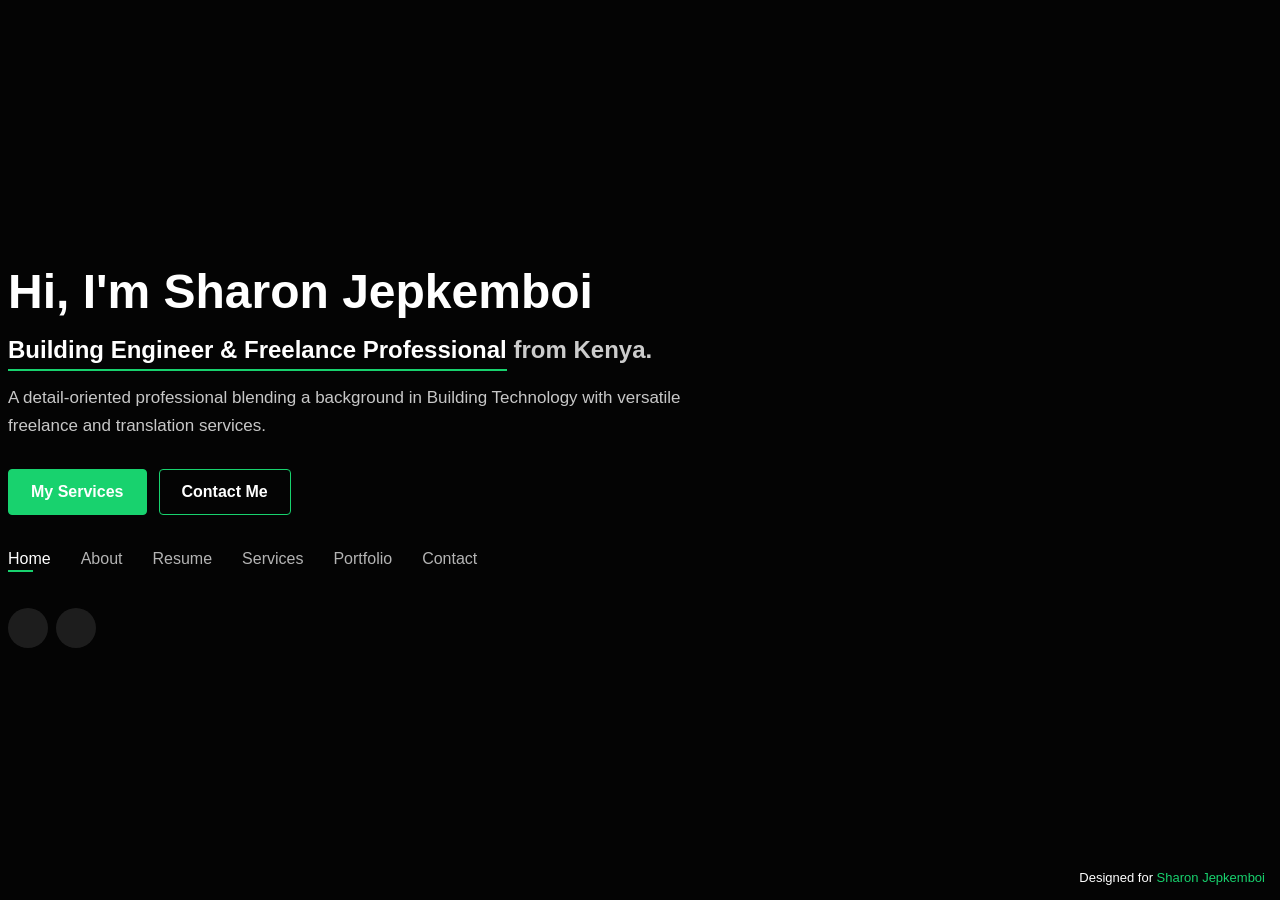
==== commit 521fbe22: "Build Sharon portfolio" ====
--- a/index.html
+++ b/index.html
@@ -5,7 +5,7 @@
   <meta charset="utf-8">
   <meta content="width=device-width, initial-scale=1.0" name="viewport">
 
-  <title>Sawe Zablon</title>
+  <title>Sharon Jepkemboi</title>
   <meta content="" name="description">
   <meta content="" name="keywords">
 
@@ -42,10 +42,15 @@
   <header id="header">
     <div class="container">
 
-      <h1><a href="index.html">Zablon Kiprotich</a></h1>
+      <h1><a href="index.html">Hi, I'm Sharon Jepkemboi</a></h1>
       <!-- Uncomment below if you prefer to use an image logo -->
       <!-- <a href="index.html" class="mr-auto"><img src="assets/img/logo.png" alt="" class="img-fluid"></a> -->
-      <h2>I'm a passionate <span>software engineer</span> from Kenya</h2>
+      <h2><span>Building Engineer &amp; Freelance Professional</span> from Kenya.</h2>
+      <p class="hero-subtitle">A detail-oriented professional blending a background in Building Technology with versatile freelance and translation services.</p>
+      <div class="hero-actions">
+        <a href="#services" class="hero-btn">My Services</a>
+        <a href="#contact" class="hero-btn hero-btn-outline">Contact Me</a>
+      </div>
 
       <nav id="navbar" class="navbar">
         <ul>
@@ -60,10 +65,8 @@
       </nav><!-- .navbar -->
 
       <div class="social-links">
-        <a href="https://twitter.com/Z_Kiprotich" class="twitter"><i class="bi bi-twitter"></i></a>
-        <a href="#" class="facebook"><i class="bi bi-facebook"></i></a>
-        <a href="https://www.instagram.com/z_kiprotich" class="instagram"><i class="bi bi-instagram"></i></a>
-        <a href="#" class="linkedin"><i class="bi bi-linkedin"></i></a>
+        <a href="mailto:sharonsawe691@gmail.com" class="google-plus"><i class="bi bi-envelope"></i></a>
+        <a href="tel:+254726941168" class="linkedin"><i class="bi bi-phone"></i></a>
       </div>
 
     </div>
@@ -77,37 +80,36 @@
 
       <div class="section-title">
         <h2>About</h2>
-        <p>Learn more about me</p>
+        <p>Professional Summary</p>
       </div>
 
       <div class="row">
         <div class="col-lg-4" data-aos="fade-right">
-          <img src="assets/img/me.jpeg" class="img-fluid" alt="">
+          <img src="assets/img/me.jpeg" class="img-fluid" alt="Sharon Jepkemboi">
         </div>
         <div class="col-lg-8 pt-4 pt-lg-0 content" data-aos="fade-left">
-          <h3>Software Engineer</h3>
-          <p class="fst-italic">Hello! I'm a passionate and dedicated Software Engineer, experienced in creating innovative solutions and developing efficient software applications. My primary focus is on utilizing cutting-edge technologies to solve complex problems and deliver high-quality products.</p>
+          <h3>Building Engineer &amp; Freelance Professional</h3>
+          <p class="fst-italic">I am a driven professional based in Nairobi, Kenya, holding a Diploma in Building Technology. While I am passionate about the building and construction industry, I am also a versatile individual who excels in the digital freelance space.</p>
           <div class="row">
             <div class="col-lg-6">
               <ul>
-                <li><i class="bi bi-chevron-right"></i> <strong>Birthday:</strong> <span>4 Dec 1998</span></li>
-                <li><i class="bi bi-chevron-right"></i> <strong>Website:</strong> <span>https://sawezablon.github.io/</span></li>
-                <li><i class="bi bi-chevron-right"></i> <strong>Phone:</strong> <span>+254 741712522</span></li>
-                <li><i class="bi bi-chevron-right"></i> <strong>City:</strong> <span>Nairobi, Kenya</span></li>
+                <li><i class="bi bi-chevron-right"></i> <strong>Birthday:</strong> <span>October 22, 2002</span></li>
+                <li><i class="bi bi-chevron-right"></i> <strong>Website:</strong> <span>GitHub Pages Portfolio</span></li>
+                <li><i class="bi bi-chevron-right"></i> <strong>Phone:</strong> <span>+254 726 941168</span></li>
+                <li><i class="bi bi-chevron-right"></i> <strong>City:</strong> <span>Nairobi, Kenya</span></li>
               </ul>
             </div>
             <div class="col-lg-6">
               <ul>
-                <li><i class="bi bi-chevron-right"></i> <strong>Age:</strong> <span>24</span></li>
-                <li><i class="bi bi-chevron-right"></i> <strong>Degree:</strong> <span>Computer Science</span></li>
-                <li><i class="bi bi-chevron-right"></i> <strong>Email:</strong> <span>zablonkiprotich16@gmail.com</span></li>
-                <li><i class="bi bi-chevron-right"></i> <strong>Freelance:</strong> <span>Available</span></li>
+                <li><i class="bi bi-chevron-right"></i> <strong>Age:</strong> <span>23 Years Old</span></li>
+                <li><i class="bi bi-chevron-right"></i> <strong>Education:</strong> <span>Diploma in Building Technology</span></li>
+                <li><i class="bi bi-chevron-right"></i> <strong>Email:</strong> <span>sharonsawe691@gmail.com</span></li>
+                <li><i class="bi bi-chevron-right"></i> <strong>Freelance:</strong> <span>Available for Hire</span></li>
               </ul>
             </div>
           </div>
           <p>
-            I am currently available for freelance opportunities. If you have an interesting project in mind, I'd love to hear about it!
-            Feel free to connect with me for software development collaborations, discussions on new tech trends, or just to say hello! Together, let's create innovative solutions that make a positive impact on the world.
+            I bring a highly organized, analytical mindset to everything I do, whether I am reviewing project details or helping clients communicate across borders. I am highly adaptable, detail-oriented, and always committed to delivering high-quality work on time. I am currently open to freelance opportunities and eager to collaborate on new projects.
           </p>
         </div>
       </div>
@@ -122,32 +124,32 @@
         <div class="col-lg-3 col-md-6">
           <div class="count-box">
             <i class="bi bi-emoji-smile"></i>
-            <span data-purecounter-start="0" data-purecounter-end="10" data-purecounter-duration="1" class="purecounter"></span>
-            <p>Happy Clients</p>
+            <span data-purecounter-start="0" data-purecounter-end="3" data-purecounter-duration="1" class="purecounter"></span>
+            <p>Service Areas</p>
           </div>
         </div>
 
         <div class="col-lg-3 col-md-6 mt-5 mt-md-0">
           <div class="count-box">
             <i class="bi bi-journal-richtext"></i>
-            <span data-purecounter-start="0" data-purecounter-end="14" data-purecounter-duration="1" class="purecounter"></span>
-            <p>Projects</p>
+            <span data-purecounter-start="0" data-purecounter-end="3" data-purecounter-duration="1" class="purecounter"></span>
+            <p>Portfolio Categories</p>
           </div>
         </div>
 
         <div class="col-lg-3 col-md-6 mt-5 mt-lg-0">
           <div class="count-box">
             <i class="bi bi-headset"></i>
-            <span data-purecounter-start="0" data-purecounter-end="1460" data-purecounter-duration="1" class="purecounter"></span>
-            <p>Hours Of Support</p>
+            <span data-purecounter-start="0" data-purecounter-end="100" data-purecounter-duration="1" class="purecounter"></span>
+            <p>Commitment</p>
           </div>
         </div>
 
         <div class="col-lg-3 col-md-6 mt-5 mt-lg-0">
           <div class="count-box">
             <i class="bi bi-award"></i>
-            <span data-purecounter-start="0" data-purecounter-end="4" data-purecounter-duration="1" class="purecounter"></span>
-            <p>Awards</p>
+            <span data-purecounter-start="0" data-purecounter-end="1" data-purecounter-duration="1" class="purecounter"></span>
+            <p>Diploma</p>
           </div>
         </div>
 
@@ -167,50 +169,50 @@
         <div class="col-lg-6">
 
           <div class="progress">
-            <span class="skill">PYTHON <i class="val">100%</i></span>
-            <div class="progress-bar-wrap">
-              <div class="progress-bar" role="progressbar" aria-valuenow="100" aria-valuemin="0" aria-valuemax="100"></div>
-            </div>
-          </div>
+            <span class="skill">Translation Services <i class="val">95%</i></span>
+            <div class="progress-bar-wrap">
+              <div class="progress-bar" role="progressbar" aria-valuenow="95" aria-valuemin="0" aria-valuemax="100"></div>
+            </div>
+          </div>
+
+          <div class="progress">
+            <span class="skill">Data Organization <i class="val">90%</i></span>
+            <div class="progress-bar-wrap">
+              <div class="progress-bar" role="progressbar" aria-valuenow="90" aria-valuemin="0" aria-valuemax="100"></div>
+            </div>
+          </div>
+
+          <div class="progress">
+            <span class="skill">Content Review <i class="val">88%</i></span>
+            <div class="progress-bar-wrap">
+              <div class="progress-bar" role="progressbar" aria-valuenow="88" aria-valuemin="0" aria-valuemax="100"></div>
+            </div>
+          </div>
+
+        </div>
+
+        <div class="col-lg-6">
 
           <div class="progress">
-            <span class="skill">C <i class="val">100%</i></span>
-            <div class="progress-bar-wrap">
-              <div class="progress-bar" role="progressbar" aria-valuenow="100" aria-valuemin="0" aria-valuemax="100"></div>
-            </div>
-          </div>
-
-          <div class="progress">
-            <span class="skill">JavaScript <i class="val">50%</i></span>
-            <div class="progress-bar-wrap">
-              <div class="progress-bar" role="progressbar" aria-valuenow="50" aria-valuemin="0" aria-valuemax="100"></div>
-            </div>
-          </div>
-
-        </div>
-
-        <div class="col-lg-6">
-
-          <div class="progress">
-            <span class="skill">BACK-END <i class="val">60%</i></span>
-            <div class="progress-bar-wrap">
-              <div class="progress-bar" role="progressbar" aria-valuenow="60" aria-valuemin="0" aria-valuemax="100"></div>
-            </div>
-          </div>
-
-          <div class="progress">
-            <span class="skill">DATABASE <i class="val">90%</i></span>
-            <div class="progress-bar-wrap">
-              <div class="progress-bar" role="progressbar" aria-valuenow="90" aria-valuemin="0" aria-valuemax="100"></div>
-            </div>
-          </div>
-
-          <div class="progress">
-            <span class="skill">FRONTEND <i class="val">55%</i></span>
-            <div class="progress-bar-wrap">
-              <div class="progress-bar" role="progressbar" aria-valuenow="55" aria-valuemin="0" aria-valuemax="100"></div>
-            </div>
-          </div>
+            <span class="skill">Building Technology <i class="val">92%</i></span>
+            <div class="progress-bar-wrap">
+              <div class="progress-bar" role="progressbar" aria-valuenow="92" aria-valuemin="0" aria-valuemax="100"></div>
+            </div>
+          </div>
+
+          <div class="progress">
+            <span class="skill">Project Planning <i class="val">85%</i></span>
+            <div class="progress-bar-wrap">
+              <div class="progress-bar" role="progressbar" aria-valuenow="85" aria-valuemin="0" aria-valuemax="100"></div>
+            </div>
+          </div>
+
+          <div class="progress">
+            <span class="skill">Virtual Support <i class="val">90%</i></span>
+            <div class="progress-bar-wrap">
+              <div class="progress-bar" role="progressbar" aria-valuenow="90" aria-valuemin="0" aria-valuemax="100"></div>
+            </div>
+          </div>
 
         </div>
 
@@ -228,166 +230,81 @@
       <div class="row">
         <div class="col-lg-3 col-md-4">
           <div class="icon-box">
-            <i class="ri-store-line" style="color: #ffbb2c;"></i>
-            <h3>Lorem Ipsum</h3>
+            <i class="ri-translate-2" style="color: #ffbb2c;"></i>
+            <h3>Translation</h3>
           </div>
         </div>
         <div class="col-lg-3 col-md-4 mt-4 mt-md-0">
           <div class="icon-box">
-            <i class="ri-bar-chart-box-line" style="color: #5578ff;"></i>
-            <h3>Dolor Sitema</h3>
+            <i class="ri-briefcase-4-line" style="color: #5578ff;"></i>
+            <h3>Freelancing</h3>
           </div>
         </div>
         <div class="col-lg-3 col-md-4 mt-4 mt-md-0">
           <div class="icon-box">
-            <i class="ri-calendar-todo-line" style="color: #e80368;"></i>
-            <h3>Sed perspiciatis</h3>
+            <i class="ri-calendar-todo-line" style="color: #e80368;"></i>
+            <h3>Virtual Support</h3>
           </div>
         </div>
         <div class="col-lg-3 col-md-4 mt-4 mt-lg-0">
           <div class="icon-box">
-            <i class="ri-paint-brush-line" style="color: #e361ff;"></i>
-            <h3>Magni Dolores</h3>
-          </div>
-        </div>
-        <div class="col-lg-3 col-md-4 mt-4">
-          <div class="icon-box">
-            <i class="ri-database-2-line" style="color: #47aeff;"></i>
-            <h3>Nemo Enim</h3>
-          </div>
-        </div>
-        <div class="col-lg-3 col-md-4 mt-4">
-          <div class="icon-box">
-            <i class="ri-gradienter-line" style="color: #ffa76e;"></i>
-            <h3>Eiusmod Tempor</h3>
-          </div>
-        </div>
-        <div class="col-lg-3 col-md-4 mt-4">
-          <div class="icon-box">
-            <i class="ri-file-list-3-line" style="color: #11dbcf;"></i>
-            <h3>Midela Teren</h3>
-          </div>
-        </div>
-        <div class="col-lg-3 col-md-4 mt-4">
-          <div class="icon-box">
-            <i class="ri-price-tag-2-line" style="color: #4233ff;"></i>
-            <h3>Pira Neve</h3>
-          </div>
-        </div>
-        <div class="col-lg-3 col-md-4 mt-4">
-          <div class="icon-box">
-            <i class="ri-anchor-line" style="color: #b2904f;"></i>
-            <h3>Dirada Pack</h3>
-          </div>
-        </div>
-        <div class="col-lg-3 col-md-4 mt-4">
-          <div class="icon-box">
-            <i class="ri-disc-line" style="color: #b20969;"></i>
-            <h3>Moton Ideal</h3>
-          </div>
-        </div>
-        <div class="col-lg-3 col-md-4 mt-4">
-          <div class="icon-box">
-            <i class="ri-base-station-line" style="color: #ff5828;"></i>
-            <h3>Verdo Park</h3>
-          </div>
-        </div>
-        <div class="col-lg-3 col-md-4 mt-4">
-          <div class="icon-box">
-            <i class="ri-fingerprint-line" style="color: #29cc61;"></i>
-            <h3>Flavor Nivelanda</h3>
+            <i class="ri-building-4-line" style="color: #e361ff;"></i>
+            <h3>Building Technology</h3>
+          </div>
+        </div>
+        <div class="col-lg-3 col-md-4 mt-4">
+          <div class="icon-box">
+            <i class="ri-database-2-line" style="color: #47aeff;"></i>
+            <h3>Data Organization</h3>
+          </div>
+        </div>
+        <div class="col-lg-3 col-md-4 mt-4">
+          <div class="icon-box">
+            <i class="ri-file-search-line" style="color: #ffa76e;"></i>
+            <h3>Content Review</h3>
+          </div>
+        </div>
+        <div class="col-lg-3 col-md-4 mt-4">
+          <div class="icon-box">
+            <i class="ri-file-list-3-line" style="color: #11dbcf;"></i>
+            <h3>Document Support</h3>
+          </div>
+        </div>
+        <div class="col-lg-3 col-md-4 mt-4">
+          <div class="icon-box">
+            <i class="ri-price-tag-2-line" style="color: #4233ff;"></i>
+            <h3>Client Communication</h3>
+          </div>
+        </div>
+        <div class="col-lg-3 col-md-4 mt-4">
+          <div class="icon-box">
+            <i class="ri-compasses-2-line" style="color: #b2904f;"></i>
+            <h3>Project Planning</h3>
+          </div>
+        </div>
+        <div class="col-lg-3 col-md-4 mt-4">
+          <div class="icon-box">
+            <i class="ri-disc-line" style="color: #b20969;"></i>
+            <h3>Problem Solving</h3>
+          </div>
+        </div>
+        <div class="col-lg-3 col-md-4 mt-4">
+          <div class="icon-box">
+            <i class="ri-base-station-line" style="color: #ff5828;"></i>
+            <h3>Remote Work</h3>
+          </div>
+        </div>
+        <div class="col-lg-3 col-md-4 mt-4">
+          <div class="icon-box">
+            <i class="ri-fingerprint-line" style="color: #29cc61;"></i>
+            <h3>Detail-Oriented Work</h3>
           </div>
         </div>
       </div>
 
     </div><!-- End Interests -->
 
-    <!-- ======= Testimonials ======= -->
-    <div class="testimonials container">
-
-      <div class="section-title">
-        <h2>Testimonials</h2>
-      </div>
-
-      <div class="testimonials-slider swiper" data-aos="fade-up" data-aos-delay="100">
-        <div class="swiper-wrapper">
-
-          <div class="swiper-slide">
-            <div class="testimonial-item">
-              <p>
-                <i class="bx bxs-quote-alt-left quote-icon-left"></i>
-                Proin iaculis purus consequat sem cure digni ssim donec porttitora entum suscipit rhoncus. Accusantium quam, ultricies eget id, aliquam eget nibh et. Maecen aliquam, risus at semper.
-                <i class="bx bxs-quote-alt-right quote-icon-right"></i>
-              </p>
-              <img src="assets/img/testimonials/testimonials-1.jpg" class="testimonial-img" alt="">
-              <h3>Saul Goodman</h3>
-              <h4>Ceo &amp; Founder</h4>
-            </div>
-          </div><!-- End testimonial item -->
-
-          <div class="swiper-slide">
-            <div class="testimonial-item">
-              <p>
-                <i class="bx bxs-quote-alt-left quote-icon-left"></i>
-                Export tempor illum tamen malis malis eram quae irure esse labore quem cillum quid cillum eram malis quorum velit fore eram velit sunt aliqua noster fugiat irure amet legam anim culpa.
-                <i class="bx bxs-quote-alt-right quote-icon-right"></i>
-              </p>
-              <img src="assets/img/testimonials/testimonials-2.jpg" class="testimonial-img" alt="">
-              <h3>Sara Wilsson</h3>
-              <h4>Designer</h4>
-            </div>
-          </div><!-- End testimonial item -->
-
-          <div class="swiper-slide">
-            <div class="testimonial-item">
-              <p>
-                <i class="bx bxs-quote-alt-left quote-icon-left"></i>
-                Enim nisi quem export duis labore cillum quae magna enim sint quorum nulla quem veniam duis minim tempor labore quem eram duis noster aute amet eram fore quis sint minim.
-                <i class="bx bxs-quote-alt-right quote-icon-right"></i>
-              </p>
-              <img src="assets/img/testimonials/testimonials-3.jpg" class="testimonial-img" alt="">
-              <h3>Jena Karlis</h3>
-              <h4>Store Owner</h4>
-            </div>
-          </div><!-- End testimonial item -->
-
-          <div class="swiper-slide">
-            <div class="testimonial-item">
-              <p>
-                <i class="bx bxs-quote-alt-left quote-icon-left"></i>
-                Fugiat enim eram quae cillum dolore dolor amet nulla culpa multos export minim fugiat minim velit minim dolor enim duis veniam ipsum anim magna sunt elit fore quem dolore labore illum veniam.
-                <i class="bx bxs-quote-alt-right quote-icon-right"></i>
-              </p>
-              <img src="assets/img/testimonials/testimonials-4.jpg" class="testimonial-img" alt="">
-              <h3>Matt Brandon</h3>
-              <h4>Freelancer</h4>
-            </div>
-          </div><!-- End testimonial item -->
-
-          <div class="swiper-slide">
-            <div class="testimonial-item">
-              <p>
-                <i class="bx bxs-quote-alt-left quote-icon-left"></i>
-                Quis quorum aliqua sint quem legam fore sunt eram irure aliqua veniam tempor noster veniam enim culpa labore duis sunt culpa nulla illum cillum fugiat legam esse veniam culpa fore nisi cillum quid.
-                <i class="bx bxs-quote-alt-right quote-icon-right"></i>
-              </p>
-              <img src="assets/img/testimonials/testimonials-5.jpg" class="testimonial-img" alt="">
-              <h3>John Larson</h3>
-              <h4>Entrepreneur</h4>
-            </div>
-          </div><!-- End testimonial item -->
-
-        </div>
-        <div class="swiper-pagination"></div>
-      </div>
-
-      <div class="owl-carousel testimonials-carousel">
-
-      </div>
-
-    </div><!-- End Testimonials  -->
-
-  </section><!-- End About Section -->
+  </section><!-- End About Section -->
 
   <!-- ======= Resume Section ======= -->
   <section id="resume" class="resume">
@@ -395,80 +312,75 @@
 
       <div class="section-title">
         <h2>Resume</h2>
-        <p>Check My Resume</p>
+        <p>Professional Profile</p>
       </div>
 
       <div class="row">
         <div class="col-lg-6">
-          <h3 class="resume-title">Sumary</h3>
-          <div class="resume-item pb-0">
-            <h4>ZABLON KIPROTICH</h4>
-            <p><em>A highly skilled software engineer with 1 year of experience seeking a challenging role in a dynamic and innovative company.</em></p>
-            <p>
-            <ul>
-              <li>Embakasi, Nairobi Kenya</li>
-              <li>(+254) 741-712522</li>
-              <li>zablonkiprotich16@gmail.com</li>
-            </ul>
-            </p>
-          </div>
-
-          <h3 class="resume-title">Education</h3>
-          <div class="resume-item">
-            <h4>SOFTWARE ENGINEERING</h4>
-            <h5>2023 - 2024</h5>
-            <p><em>ALX Africa</em></p>
-            <p>
-              <ul>
-                <li>Modern JavaScript</li>
-                <li>Python</li>
-                <li>Storage</li>
-                <li>Back-end</li>
-                <li>User Data</li>
-                <li>Portfolio project</li>
-              </ul>
-            </p>
-          </div>
-          <div class="resume-item">
-            <h4>Bachelor of Science in Computer Science</h4>
-            <h5>2017 - 2021</h5>
-            <p><em>University of Embu</em></p>
-            <p>
-              <ul>
-                <li>Experience with agile software development methodologies</li>
-                <li>Excellent problem-solving and analytical skills</li>
-                <li>Strong communication and collaboration abilities</li>
-              </ul>
-            </p>
-          </div>
-        </div>
-        <div class="col-lg-6">
-          <h3 class="resume-title">Professional Experience</h3>
-          <div class="resume-item">
-            <h4>Backend Technologies and development</h4>
-            <h5>2023 - Present</h5>
-            <p><em>Freelance</em></p>
-            <p>
-            <ul>
-              <li>ES6, TypeScript, Node JS basic and Unittests.</li>
-              <li>Variable annotations, Async Unittests and integration tests.</li>
-              <li>Advanced MySQL, NoSQL and Redis.</li>
-              <li>Pagination, Caching, i18n and Queuing system in JS</li>
-              <li>Personal data, Authentication - Basic & Session and User authentication</li>
-            </ul>
-            </p>
-          </div>
-          <div class="resume-item">
-            <h4>ICT Assistant</h4>
-            <h5>2022 - 2023</h5>
-            <p><em>Kenya National Highway Authority</em></p>
-            <p>
-            <ul>
-              <li>Troubleshot issues and provided support for software applications.</li>
-              <li>Developed and maintained software applications using Python and Django framework.</li>
-              <li>Conducted testing and debugging of software applications to ensure high quality</li>
-            </ul>
-            </p>
+          <h3 class="resume-title">Summary</h3>
+          <div class="resume-item pb-0">
+            <h4>Sharon Jepkemboi</h4>
+            <p><em>A detail-oriented Building Technology graduate and freelance professional offering translation, virtual support, data organization, and construction-informed project support.</em></p>
+            <p>
+            <ul>
+              <li>Nairobi, Kenya</li>
+              <li>+254 726 941168</li>
+              <li>sharonsawe691@gmail.com</li>
+            </ul>
+            </p>
+          </div>
+
+          <h3 class="resume-title">Education</h3>
+          <div class="resume-item">
+            <h4>Diploma in Building Technology</h4>
+            <h5>Completed</h5>
+            <p><em>Building and Construction Studies</em></p>
+            <p>
+              <ul>
+                <li>Construction principles and building systems</li>
+                <li>Project planning and technical documentation</li>
+                <li>Analytical review of project details</li>
+              </ul>
+            </p>
+          </div>
+          <div class="resume-item">
+            <h4>Professional Development</h4>
+            <h5>Ongoing</h5>
+            <p><em>Freelance, language, and digital support skills</em></p>
+            <p>
+              <ul>
+                <li>Translation and document support</li>
+                <li>Data organization and administrative support</li>
+                <li>Client communication and deadline management</li>
+              </ul>
+            </p>
+          </div>
+        </div>
+        <div class="col-lg-6">
+          <h3 class="resume-title">Professional Focus</h3>
+          <div class="resume-item">
+            <h4>Freelance Support &amp; Translation</h4>
+            <h5>Available Now</h5>
+            <p><em>Freelance</em></p>
+            <p>
+            <ul>
+              <li>Provides accurate translation and language support for documents and business communication.</li>
+              <li>Handles data organization, content review, and administrative tasks with careful attention to detail.</li>
+              <li>Supports clients with reliable communication, adaptable workflows, and timely delivery.</li>
+            </ul>
+            </p>
+          </div>
+          <div class="resume-item">
+            <h4>Building Technology</h4>
+            <h5>Academic Foundation</h5>
+            <p><em>Construction and project support</em></p>
+            <p>
+            <ul>
+              <li>Applies building technology training to structured project planning and execution.</li>
+              <li>Reviews technical details with an organized, analytical approach.</li>
+              <li>Combines construction knowledge with practical problem-solving skills.</li>
+            </ul>
+            </p>
           </div>
         </div>
       </div>
@@ -482,57 +394,33 @@
 
       <div class="section-title">
         <h2>Services</h2>
-        <p>My Services</p>
+        <p>What I Do</p>
       </div>
 
       <div class="row">
         <div class="col-lg-4 col-md-6 d-flex align-items-stretch">
           <div class="icon-box">
-            <div class="icon"><i class="bx bxl-dribbble"></i></div>
-            <h4><a href="">Lorem Ipsum</a></h4>
-            <p>Voluptatum deleniti atque corrupti quos dolores et quas molestias excepturi</p>
-          </div>
-        </div>
-
-        <div class="col-lg-4 col-md-6 d-flex align-items-stretch mt-4 mt-md-0">
-          <div class="icon-box">
-            <div class="icon"><i class="bx bx-file"></i></div>
-            <h4><a href="">Sed ut perspiciatis</a></h4>
-            <p>Duis aute irure dolor in reprehenderit in voluptate velit esse cillum dolore</p>
-          </div>
-        </div>
-
-        <div class="col-lg-4 col-md-6 d-flex align-items-stretch mt-4 mt-lg-0">
-          <div class="icon-box">
-            <div class="icon"><i class="bx bx-tachometer"></i></div>
-            <h4><a href="">Magni Dolores</a></h4>
-            <p>Excepteur sint occaecat cupidatat non proident, sunt in culpa qui officia</p>
-          </div>
-        </div>
-
-        <div class="col-lg-4 col-md-6 d-flex align-items-stretch mt-4">
-          <div class="icon-box">
-            <div class="icon"><i class="bx bx-world"></i></div>
-            <h4><a href="">Nemo Enim</a></h4>
-            <p>At vero eos et accusamus et iusto odio dignissimos ducimus qui blanditiis</p>
-          </div>
-        </div>
-
-        <div class="col-lg-4 col-md-6 d-flex align-items-stretch mt-4">
-          <div class="icon-box">
-            <div class="icon"><i class="bx bx-slideshow"></i></div>
-            <h4><a href="">Dele cardo</a></h4>
-            <p>Quis consequatur saepe eligendi voluptatem consequatur dolor consequuntur</p>
-          </div>
-        </div>
-
-        <div class="col-lg-4 col-md-6 d-flex align-items-stretch mt-4">
-          <div class="icon-box">
-            <div class="icon"><i class="bx bx-arch"></i></div>
-            <h4><a href="">Divera don</a></h4>
-            <p>Modi nostrum vel laborum. Porro fugit error sit minus sapiente sit aspernatur</p>
-          </div>
-        </div>
+            <div class="icon"><i class="bx bx-world"></i></div>
+            <h4><a href="">Professional Translation Services</a></h4>
+            <p>Providing accurate, high-quality translation services that keep documents, content, and business communication clear, natural, and contextually correct.</p>
+          </div>
+        </div>
+
+        <div class="col-lg-4 col-md-6 d-flex align-items-stretch mt-4 mt-md-0">
+          <div class="icon-box">
+            <div class="icon"><i class="bx bx-briefcase-alt-2"></i></div>
+            <h4><a href="">General Freelancing &amp; Virtual Support</a></h4>
+            <p>Offering reliable independent contract work, including data organization, content review, and administrative support for daily business tasks.</p>
+          </div>
+        </div>
+
+        <div class="col-lg-4 col-md-6 d-flex align-items-stretch mt-4 mt-lg-0">
+          <div class="icon-box">
+            <div class="icon"><i class="bx bx-arch"></i></div>
+            <h4><a href="">Building Technology</a></h4>
+            <p>Trained in building technology and construction principles, with a structured approach to project planning, review, and execution.</p>
+          </div>
+        </div>
 
       </div>
 
@@ -545,149 +433,65 @@
 
       <div class="section-title">
         <h2>Portfolio</h2>
-        <p>My Works</p>
+        <p>My Work &amp; Projects</p>
       </div>
 
       <div class="row">
         <div class="col-lg-12 d-flex justify-content-center">
           <ul id="portfolio-flters">
             <li data-filter="*" class="filter-active">All</li>
-            <li data-filter=".filter-app">App</li>
-            <li data-filter=".filter-card">Card</li>
-            <li data-filter=".filter-web">Web</li>
+            <li data-filter=".filter-translation">Translation</li>
+            <li data-filter=".filter-freelance">Freelance</li>
+            <li data-filter=".filter-building">Building</li>
           </ul>
         </div>
       </div>
 
       <div class="row portfolio-container">
 
-        <div class="col-lg-4 col-md-6 portfolio-item filter-app">
+        <div class="col-lg-4 col-md-6 portfolio-item filter-translation">
           <div class="portfolio-wrap">
             <img src="assets/img/portfolio/portfolio-1.jpg" class="img-fluid" alt="">
             <div class="portfolio-info">
-              <h4>App 1</h4>
-              <p>App</p>
+              <h4>Translation &amp; Language Projects</h4>
+              <p>Document localization and language support for clear client communication.</p>
               <div class="portfolio-links">
-                <a href="assets/img/portfolio/portfolio-1.jpg" data-gallery="portfolioGallery" class="portfolio-lightbox" title="App 1"><i class="bx bx-plus"></i></a>
+                <a href="assets/img/portfolio/portfolio-1.jpg" data-gallery="portfolioGallery" class="portfolio-lightbox" title="Translation & Language Projects"><i class="bx bx-plus"></i></a>
                 <a href="portfolio-details.html" data-gallery="portfolioDetailsGallery" data-glightbox="type: external" class="portfolio-details-lightbox" title="Portfolio Details"><i class="bx bx-link"></i></a>
               </div>
             </div>
           </div>
         </div>
 
-        <div class="col-lg-4 col-md-6 portfolio-item filter-web">
+        <div class="col-lg-4 col-md-6 portfolio-item filter-freelance">
           <div class="portfolio-wrap">
             <img src="assets/img/portfolio/portfolio-2.jpg" class="img-fluid" alt="">
             <div class="portfolio-info">
-              <h4>Web 3</h4>
-              <p>Web</p>
+              <h4>Freelance Support Portfolio</h4>
+              <p>Organizational, data management, content review, and virtual support tasks.</p>
               <div class="portfolio-links">
-                <a href="assets/img/portfolio/portfolio-2.jpg" data-gallery="portfolioGallery" class="portfolio-lightbox" title="Web 3"><i class="bx bx-plus"></i></a>
+                <a href="assets/img/portfolio/portfolio-2.jpg" data-gallery="portfolioGallery" class="portfolio-lightbox" title="Freelance Support Portfolio"><i class="bx bx-plus"></i></a>
                 <a href="portfolio-details.html" data-gallery="portfolioDetailsGallery" data-glightbox="type: external" class="portfolio-details-lightbox" title="Portfolio Details"><i class="bx bx-link"></i></a>
               </div>
             </div>
           </div>
         </div>
 
-        <div class="col-lg-4 col-md-6 portfolio-item filter-app">
+        <div class="col-lg-4 col-md-6 portfolio-item filter-building">
           <div class="portfolio-wrap">
             <img src="assets/img/portfolio/portfolio-3.jpg" class="img-fluid" alt="">
             <div class="portfolio-info">
-              <h4>App 2</h4>
-              <p>App</p>
+              <h4>Building Technology Academic Projects</h4>
+              <p>Coursework and project work completed during Diploma studies.</p>
               <div class="portfolio-links">
-                <a href="assets/img/portfolio/portfolio-3.jpg" data-gallery="portfolioGallery" class="portfolio-lightbox" title="App 2"><i class="bx bx-plus"></i></a>
+                <a href="assets/img/portfolio/portfolio-3.jpg" data-gallery="portfolioGallery" class="portfolio-lightbox" title="Building Technology Academic Projects"><i class="bx bx-plus"></i></a>
                 <a href="portfolio-details.html" data-gallery="portfolioDetailsGallery" data-glightbox="type: external" class="portfolio-details-lightbox" title="Portfolio Details"><i class="bx bx-link"></i></a>
               </div>
             </div>
           </div>
         </div>
 
-        <div class="col-lg-4 col-md-6 portfolio-item filter-card">
-          <div class="portfolio-wrap">
-            <img src="assets/img/portfolio/portfolio-4.jpg" class="img-fluid" alt="">
-            <div class="portfolio-info">
-              <h4>Card 2</h4>
-              <p>Card</p>
-              <div class="portfolio-links">
-                <a href="assets/img/portfolio/portfolio-4.jpg" data-gallery="portfolioGallery" class="portfolio-lightbox" title="Card 2"><i class="bx bx-plus"></i></a>
-                <a href="portfolio-details.html" data-gallery="portfolioDetailsGallery" data-glightbox="type: external" class="portfolio-details-lightbox" title="Portfolio Details"><i class="bx bx-link"></i></a>
-              </div>
-            </div>
-          </div>
-        </div>
-
-        <div class="col-lg-4 col-md-6 portfolio-item filter-web">
-          <div class="portfolio-wrap">
-            <img src="assets/img/portfolio/portfolio-5.jpg" class="img-fluid" alt="">
-            <div class="portfolio-info">
-              <h4>Web 2</h4>
-              <p>Web</p>
-              <div class="portfolio-links">
-                <a href="assets/img/portfolio/portfolio-5.jpg" data-gallery="portfolioGallery" class="portfolio-lightbox" title="Web 2"><i class="bx bx-plus"></i></a>
-                <a href="portfolio-details.html" data-gallery="portfolioDetailsGallery" data-glightbox="type: external" class="portfolio-details-lightbox" title="Portfolio Details"><i class="bx bx-link"></i></a>
-              </div>
-            </div>
-          </div>
-        </div>
-
-        <div class="col-lg-4 col-md-6 portfolio-item filter-app">
-          <div class="portfolio-wrap">
-            <img src="assets/img/portfolio/portfolio-6.jpg" class="img-fluid" alt="">
-            <div class="portfolio-info">
-              <h4>App 3</h4>
-              <p>App</p>
-              <div class="portfolio-links">
-                <a href="assets/img/portfolio/portfolio-6.jpg" data-gallery="portfolioGallery" class="portfolio-lightbox" title="App 3"><i class="bx bx-plus"></i></a>
-                <a href="portfolio-details.html" data-gallery="portfolioDetailsGallery" data-glightbox="type: external" class="portfolio-details-lightbox" title="Portfolio Details"><i class="bx bx-link"></i></a>
-              </div>
-            </div>
-          </div>
-        </div>
-
-        <div class="col-lg-4 col-md-6 portfolio-item filter-card">
-          <div class="portfolio-wrap">
-            <img src="assets/img/portfolio/portfolio-7.jpg" class="img-fluid" alt="">
-            <div class="portfolio-info">
-              <h4>Card 1</h4>
-              <p>Card</p>
-              <div class="portfolio-links">
-                <a href="assets/img/portfolio/portfolio-7.jpg" data-gallery="portfolioGallery" class="portfolio-lightbox" title="Card 1"><i class="bx bx-plus"></i></a>
-                <a href="portfolio-details.html" data-gallery="portfolioDetailsGallery" data-glightbox="type: external" class="portfolio-details-lightbox" title="Portfolio Details"><i class="bx bx-link"></i></a>
-              </div>
-            </div>
-          </div>
-        </div>
-
-        <div class="col-lg-4 col-md-6 portfolio-item filter-card">
-          <div class="portfolio-wrap">
-            <img src="assets/img/portfolio/portfolio-8.jpg" class="img-fluid" alt="">
-            <div class="portfolio-info">
-              <h4>Card 3</h4>
-              <p>Card</p>
-              <div class="portfolio-links">
-                <a href="assets/img/portfolio/portfolio-8.jpg" data-gallery="portfolioGallery" class="portfolio-lightbox" title="Card 3"><i class="bx bx-plus"></i></a>
-                <a href="portfolio-details.html" data-gallery="portfolioDetailsGallery" data-glightbox="type: external" class="portfolio-details-lightbox" title="Portfolio Details"><i class="bx bx-link"></i></a>
-              </div>
-            </div>
-          </div>
-        </div>
-
-        <div class="col-lg-4 col-md-6 portfolio-item filter-web">
-          <div class="portfolio-wrap">
-            <img src="assets/img/portfolio/portfolio-9.jpg" class="img-fluid" alt="">
-            <div class="portfolio-info">
-              <h4>Web 3</h4>
-              <p>Web</p>
-              <div class="portfolio-links">
-                <a href="assets/img/portfolio/portfolio-9.jpg" data-gallery="portfolioGallery" class="portfolio-lightbox" title="Web 3"><i class="bx bx-plus"></i></a>
-                <a href="portfolio-details.html" data-gallery="portfolioDetailsGallery" data-glightbox="type: external" class="portfolio-details-lightbox" title="Portfolio Details"><i class="bx bx-link"></i></a>
-              </div>
-            </div>
-          </div>
-        </div>
-
-      </div>
+      </div>
 
     </div>
   </section><!-- End Portfolio Section -->
@@ -698,30 +502,29 @@
 
       <div class="section-title">
         <h2>Contact</h2>
-        <p>Contact Me</p>
-      </div>
+        <p>Get In Touch</p>
+      </div>
+
+      <p class="contact-intro">Have a project that needs a reliable freelancer or a precise translator? I'd love to hear from you! Reach out via any of the channels below, and let's discuss how we can work together.</p>
 
       <div class="row mt-2">
 
         <div class="col-md-6 d-flex align-items-stretch">
           <div class="info-box">
             <i class="bx bx-map"></i>
-            <h3>My Address</h3>
-            <p>Imara Daima, Embakasi, Nairobi Kenya</p>
+            <h3>Location</h3>
+            <p>Nairobi, Kenya</p>
           </div>
         </div>
 
         <div class="col-md-6 mt-4 mt-md-0 d-flex align-items-stretch">
           <div class="info-box">
             <i class="bx bx-share-alt"></i>
-            <h3>Social Profiles</h3>
-            <div class="social-links">
-              <a href="#" class="twitter"><i class="bi bi-twitter"></i></a>
-              <a href="#" class="facebook"><i class="bi bi-facebook"></i></a>
-              <a href="#" class="instagram"><i class="bi bi-instagram"></i></a>
-              <a href="#" class="google-plus"><i class="bi bi-skype"></i></a>
-              <a href="#" class="linkedin"><i class="bi bi-linkedin"></i></a>
-            </div>
+            <h3>Freelance Status</h3>
+            <div class="social-links">
+              <a href="#contact" class="linkedin"><i class="bi bi-briefcase"></i></a>
+            </div>
+            <p>Open to Opportunities</p>
           </div>
         </div>
 
@@ -729,14 +532,14 @@
           <div class="info-box">
             <i class="bx bx-envelope"></i>
             <h3>Email Me</h3>
-            <p>zablonkiprotich16@gmail.com</p>
+            <p><a href="mailto:sharonsawe691@gmail.com">sharonsawe691@gmail.com</a></p>
           </div>
         </div>
         <div class="col-md-6 mt-4 d-flex align-items-stretch">
           <div class="info-box">
             <i class="bx bx-phone-call"></i>
             <h3>Call Me</h3>
-            <p>+254 741712522</p>
+            <p><a href="tel:+254726941168">+254 726 941168</a></p>
           </div>
         </div>
       </div>
@@ -772,7 +575,7 @@
     <!-- You can delete the links only if you purchased the pro version. -->
     <!-- Licensing information: https://bootstrapmade.com/license/ -->
     <!-- Purchase the pro version with working PHP/AJAX contact form: https://bootstrapmade.com/personal-free-resume-bootstrap-template/ -->
-    Designed by <a href="#">Zablon Kiprotich</a>
+    Designed for <a href="#">Sharon Jepkemboi</a>
   </div>
 
   <!-- Vendor JS Files -->
--- a/assets/css/style.css
+++ b/assets/css/style.css
@@ -0,0 +1,1241 @@
+/**
+* Template Name: Personal
+* Updated: Jun 18 2023 with Bootstrap v5.3.0
+* Template URL: https://bootstrapmade.com/personal-free-resume-bootstrap-template/
+* Author: BootstrapMade.com
+* License: https://bootstrapmade.com/license/
+*/
+
+/*--------------------------------------------------------------
+# General
+--------------------------------------------------------------*/
+body {
+  font-family: "Open Sans", sans-serif;
+  background-color: #040404;
+  color: #fff;
+  position: relative;
+  background: transparent;
+}
+
+body::before {
+    content: "";
+    position: fixed;
+    background: #040404 url("../img/bg.jpg") top right no-repeat;
+    background-size: cover;
+    left: 0;
+    right: 0;
+    top: 0;
+    height: 100vh;
+    z-index: -1;
+  }
+  
+  @media (min-width: 1024px) {
+    body::before {
+      background-attachment: fixed;
+    }
+  }
+
+a {
+  color: #18d26e;
+  text-decoration: none;
+}
+
+a:hover {
+  color: #35e888;
+  text-decoration: none;
+}
+
+h1,
+h2,
+h3,
+h4,
+h5,
+h6 {
+  font-family: "Raleway", sans-serif;
+}
+
+/*--------------------------------------------------------------
+# Header
+--------------------------------------------------------------*/
+#header {
+  transition: ease-in-out 0.3s;
+  position: relative;
+  height: 100vh;
+  display: flex;
+  align-items: center;
+  z-index: 997;
+  overflow-y: auto;
+}
+
+#header * {
+  transition: ease-in-out 0.3s;
+}
+
+#header h1 {
+  font-size: 48px;
+  margin: 0;
+  padding: 0;
+  line-height: 1;
+  font-weight: 700;
+  font-family: "Poppins", sans-serif;
+}
+
+#header h1 a,
+#header h1 a:hover {
+  color: #fff;
+  line-height: 1;
+  display: inline-block;
+}
+
+#header h2 {
+  font-size: 24px;
+  margin-top: 20px;
+  color: rgba(255, 255, 255, 0.8);
+}
+
+#header h2 span {
+  color: #fff;
+  border-bottom: 2px solid #18d26e;
+  padding-bottom: 6px;
+}
+
+.hero-subtitle {
+  max-width: 720px;
+  margin: 18px 0 0;
+  color: rgba(255, 255, 255, 0.78);
+  font-size: 17px;
+  line-height: 1.7;
+}
+
+.hero-actions {
+  display: flex;
+  flex-wrap: wrap;
+  gap: 12px;
+  margin-top: 28px;
+}
+
+.hero-btn {
+  display: inline-flex;
+  align-items: center;
+  justify-content: center;
+  min-height: 44px;
+  padding: 0 22px;
+  border: 1px solid #18d26e;
+  border-radius: 4px;
+  background: #18d26e;
+  color: #fff;
+  font-weight: 600;
+}
+
+.hero-btn:hover {
+  background: #35e888;
+  border-color: #35e888;
+  color: #fff;
+}
+
+.hero-btn-outline {
+  background: transparent;
+}
+
+.hero-btn-outline:hover {
+  background: #18d26e;
+  border-color: #18d26e;
+}
+
+#header img {
+  padding: 0;
+  margin: 0;
+}
+
+#header .social-links {
+  margin-top: 40px;
+  display: flex;
+}
+
+#header .social-links a {
+  font-size: 16px;
+  display: flex;
+  justify-content: center;
+  align-items: center;
+  background: rgba(255, 255, 255, 0.1);
+  color: #fff;
+  line-height: 1;
+  margin-right: 8px;
+  border-radius: 50%;
+  width: 40px;
+  height: 40px;
+}
+
+#header .social-links a:hover {
+  background: #18d26e;
+}
+
+@media (max-width: 992px) {
+  #header h1 {
+    font-size: 36px;
+  }
+
+  #header h2 {
+    font-size: 20px;
+    line-height: 30px;
+  }
+
+  #header .social-links {
+    margin-top: 15px;
+  }
+
+  .hero-subtitle {
+    text-align: center;
+  }
+
+  .hero-actions {
+    justify-content: center;
+  }
+
+  #header .container {
+    display: flex;
+    flex-direction: column;
+    align-items: center;
+  }
+}
+
+/* Header Top */
+#header.header-top {
+  height: 80px;
+  position: fixed;
+  left: 0;
+  top: 0;
+  right: 0;
+  background: rgba(0, 0, 0, 0.9);
+}
+
+#header.header-top .social-links,
+#header.header-top h2 {
+  display: none;
+}
+
+#header.header-top h1 {
+  margin-right: auto;
+  font-size: 36px;
+}
+
+#header.header-top img {
+  max-height: 60px;
+  margin-right: 20px !important;
+}
+
+#header.header-top .container {
+  display: flex;
+  align-items: center;
+}
+
+#header.header-top .navbar {
+  margin: 0;
+}
+
+@media (max-width: 768px) {
+  #header.header-top {
+    height: 60px;
+  }
+
+  #header.header-top h1 {
+    font-size: 26px;
+  }
+}
+
+/*--------------------------------------------------------------
+# Navigation Menu
+--------------------------------------------------------------*/
+/**
+* Desktop Navigation 
+*/
+.navbar {
+  padding: 0;
+  margin-top: 35px;
+}
+
+.navbar ul {
+  margin: 0;
+  padding: 0;
+  display: flex;
+  list-style: none;
+  align-items: center;
+}
+
+.navbar li {
+  position: relative;
+}
+
+.navbar li+li {
+  margin-left: 30px;
+}
+
+.navbar a,
+.navbar a:focus {
+  display: flex;
+  align-items: center;
+  justify-content: space-between;
+  padding: 0;
+  font-family: "Poppins", sans-serif;
+  font-size: 16px;
+  font-weight: 400;
+  color: rgba(255, 255, 255, 0.7);
+  white-space: nowrap;
+  transition: 0.3s;
+}
+
+.navbar a i,
+.navbar a:focus i {
+  font-size: 12px;
+  line-height: 0;
+  margin-left: 5px;
+}
+
+.navbar a:before {
+  content: "";
+  position: absolute;
+  width: 0;
+  height: 2px;
+  bottom: -4px;
+  left: 0;
+  background-color: #18d26e;
+  visibility: hidden;
+  width: 0px;
+  transition: all 0.3s ease-in-out 0s;
+}
+
+.navbar a:hover:before,
+.navbar li:hover>a:before,
+.navbar .active:before {
+  visibility: visible;
+  width: 25px;
+}
+
+.navbar a:hover,
+.navbar .active,
+.navbar .active:focus,
+.navbar li:hover>a {
+  color: #fff;
+}
+
+/**
+* Mobile Navigation 
+*/
+.mobile-nav-toggle {
+  color: #fff;
+  font-size: 28px;
+  cursor: pointer;
+  display: none;
+  line-height: 0;
+  transition: 0.5s;
+  position: fixed;
+  right: 15px;
+  top: 15px;
+}
+
+@media (max-width: 991px) {
+  .mobile-nav-toggle {
+    display: block;
+  }
+
+  .navbar ul {
+    display: none;
+  }
+}
+
+.navbar-mobile {
+  position: fixed;
+  overflow: hidden;
+  top: 0;
+  right: 0;
+  left: 0;
+  bottom: 0;
+  background: rgba(0, 0, 0, 0.9);
+  transition: 0.3s;
+  z-index: 999;
+  margin-top: 0;
+}
+
+.navbar-mobile .mobile-nav-toggle {
+  position: absolute;
+  top: 15px;
+  right: 15px;
+}
+
+.navbar-mobile ul {
+  display: block;
+  position: absolute;
+  top: 55px;
+  right: 15px;
+  bottom: 45px;
+  left: 15px;
+  padding: 10px 0;
+  overflow-y: auto;
+  transition: 0.3s;
+  border: 2px solid rgba(255, 255, 255, 0.2);
+}
+
+.navbar-mobile li {
+  padding: 12px 20px;
+}
+
+.navbar-mobile li+li {
+  margin: 0;
+}
+
+.navbar-mobile a,
+.navbar-mobile a:focus {
+  font-size: 16px;
+  position: relative;
+}
+
+/*--------------------------------------------------------------
+# Sections General
+--------------------------------------------------------------*/
+section {
+  overflow: hidden;
+  position: absolute;
+  width: 100%;
+  top: 140px;
+  bottom: 100%;
+  opacity: 0;
+  transition: ease-in-out 0.4s;
+  z-index: 2;
+}
+
+section.section-show {
+  top: 100px;
+  bottom: auto;
+  opacity: 1;
+  padding-bottom: 45px;
+}
+
+section .container {
+  background: rgba(0, 0, 0, 0.9);
+  padding: 30px;
+}
+
+@media (max-width: 768px) {
+  section {
+    top: 120px;
+  }
+
+  section.section-show {
+    top: 80px;
+  }
+}
+
+.section-title h2 {
+  font-size: 14px;
+  font-weight: 500;
+  padding: 0;
+  line-height: 1px;
+  margin: 0 0 20px 0;
+  letter-spacing: 2px;
+  text-transform: uppercase;
+  color: #aaaaaa;
+  font-family: "Poppins", sans-serif;
+}
+
+.section-title h2::after {
+  content: "";
+  width: 120px;
+  height: 1px;
+  display: inline-block;
+  background: #4ceb95;
+  margin: 4px 10px;
+}
+
+.section-title p {
+  margin: 0;
+  margin: -15px 0 15px 0;
+  font-size: 36px;
+  font-weight: 700;
+  text-transform: uppercase;
+  font-family: "Poppins", sans-serif;
+  color: #fff;
+}
+
+/*--------------------------------------------------------------
+# About
+--------------------------------------------------------------*/
+.about-me .content h3 {
+  font-weight: 700;
+  font-size: 26px;
+  color: #18d26e;
+}
+
+.about-me .content ul {
+  list-style: none;
+  padding: 0;
+}
+
+.about-me .content ul li {
+  margin-bottom: 20px;
+  display: flex;
+  align-items: center;
+}
+
+.about-me .content ul strong {
+  margin-right: 10px;
+}
+
+.about-me .content ul i {
+  font-size: 16px;
+  margin-right: 5px;
+  color: #18d26e;
+  line-height: 0;
+}
+
+.about-me .content p:last-child {
+  margin-bottom: 0;
+}
+
+/*--------------------------------------------------------------
+# Counts
+--------------------------------------------------------------*/
+.counts {
+  padding: 70px 0 60px;
+}
+
+.counts .count-box {
+  padding: 30px 30px 25px 30px;
+  width: 100%;
+  position: relative;
+  text-align: center;
+  background: rgba(255, 255, 255, 0.08);
+}
+
+.counts .count-box i {
+  position: absolute;
+  top: -25px;
+  left: 50%;
+  transform: translateX(-50%);
+  font-size: 24px;
+  background: rgba(255, 255, 255, 0.1);
+  padding: 12px;
+  color: #18d26e;
+  border-radius: 50px;
+  line-height: 0;
+}
+
+.counts .count-box span {
+  font-size: 36px;
+  display: block;
+  font-weight: 600;
+  color: #fff;
+}
+
+.counts .count-box p {
+  padding: 0;
+  margin: 0;
+  font-family: "Raleway", sans-serif;
+  font-size: 14px;
+}
+
+/*--------------------------------------------------------------
+# Skills
+--------------------------------------------------------------*/
+.skills .progress {
+  height: 60px;
+  display: block;
+  background: none;
+  border-radius: 0;
+}
+
+.skills .progress .skill {
+  padding: 10px 0;
+  margin: 0;
+  text-transform: uppercase;
+  display: block;
+  font-weight: 600;
+  font-family: "Poppins", sans-serif;
+  color: #fff;
+}
+
+.skills .progress .skill .val {
+  float: right;
+  font-style: normal;
+}
+
+.skills .progress-bar-wrap {
+  background: rgba(255, 255, 255, 0.2);
+}
+
+.skills .progress-bar {
+  width: 1px;
+  height: 10px;
+  transition: 0.9s;
+  background-color: #18d26e;
+}
+
+/*--------------------------------------------------------------
+# Interests
+--------------------------------------------------------------*/
+.interests .icon-box {
+  display: flex;
+  align-items: center;
+  padding: 20px;
+  background: rgba(255, 255, 255, 0.08);
+  transition: ease-in-out 0.3s;
+}
+
+.interests .icon-box i {
+  font-size: 32px;
+  padding-right: 10px;
+  line-height: 1;
+}
+
+.interests .icon-box h3 {
+  font-weight: 700;
+  margin: 0;
+  padding: 0;
+  line-height: 1;
+  font-size: 16px;
+  color: #fff;
+}
+
+.interests .icon-box:hover {
+  background: rgba(255, 255, 255, 0.12);
+}
+
+/*--------------------------------------------------------------
+# Testimonials
+--------------------------------------------------------------*/
+.testimonials .testimonials-carousel,
+.testimonials .testimonials-slider {
+  overflow: hidden;
+}
+
+.testimonials .testimonial-item {
+  box-sizing: content-box;
+  min-height: 320px;
+}
+
+.testimonials .testimonial-item .testimonial-img {
+  width: 90px;
+  border-radius: 50%;
+  margin: -40px 0 0 40px;
+  position: relative;
+  z-index: 2;
+  border: 6px solid rgba(255, 255, 255, 0.12);
+}
+
+.testimonials .testimonial-item h3 {
+  font-size: 18px;
+  font-weight: bold;
+  margin: 10px 0 5px 45px;
+  color: #fff;
+}
+
+.testimonials .testimonial-item h4 {
+  font-size: 14px;
+  color: #999;
+  margin: 0 0 0 45px;
+}
+
+.testimonials .testimonial-item .quote-icon-left,
+.testimonials .testimonial-item .quote-icon-right {
+  color: rgba(255, 255, 255, 0.25);
+  font-size: 26px;
+}
+
+.testimonials .testimonial-item .quote-icon-left {
+  display: inline-block;
+  left: -5px;
+  position: relative;
+}
+
+.testimonials .testimonial-item .quote-icon-right {
+  display: inline-block;
+  right: -5px;
+  position: relative;
+  top: 10px;
+}
+
+.testimonials .testimonial-item p {
+  font-style: italic;
+  margin: 0 15px 0 15px;
+  padding: 20px 20px 60px 20px;
+  background: rgba(255, 255, 255, 0.1);
+  position: relative;
+  border-radius: 6px;
+  position: relative;
+  z-index: 1;
+}
+
+.testimonials .swiper-pagination {
+  margin-top: 20px;
+  position: relative;
+}
+
+.testimonials .swiper-pagination .swiper-pagination-bullet {
+  width: 12px;
+  height: 12px;
+  opacity: 1;
+  background-color: rgba(255, 255, 255, 0.3);
+}
+
+.testimonials .swiper-pagination .swiper-pagination-bullet-active {
+  background-color: #18d26e;
+}
+
+/*--------------------------------------------------------------
+# Resume
+--------------------------------------------------------------*/
+.resume .resume-title {
+  font-size: 26px;
+  font-weight: 700;
+  margin-top: 20px;
+  margin-bottom: 20px;
+  color: #fff;
+}
+
+.resume .resume-item {
+  padding: 0 0 20px 20px;
+  margin-top: -2px;
+  border-left: 2px solid rgba(255, 255, 255, 0.2);
+  position: relative;
+}
+
+.resume .resume-item h4 {
+  line-height: 18px;
+  font-size: 18px;
+  font-weight: 600;
+  text-transform: uppercase;
+  font-family: "Poppins", sans-serif;
+  color: #18d26e;
+  margin-bottom: 10px;
+}
+
+.resume .resume-item h5 {
+  font-size: 16px;
+  background: rgba(255, 255, 255, 0.15);
+  padding: 5px 15px;
+  display: inline-block;
+  font-weight: 600;
+  margin-bottom: 10px;
+}
+
+.resume .resume-item ul {
+  padding-left: 20px;
+}
+
+.resume .resume-item ul li {
+  padding-bottom: 10px;
+}
+
+.resume .resume-item:last-child {
+  padding-bottom: 0;
+}
+
+.resume .resume-item::before {
+  content: "";
+  position: absolute;
+  width: 16px;
+  height: 16px;
+  border-radius: 50px;
+  left: -9px;
+  top: 0;
+  background: #18d26e;
+  border: 2px solid #18d26e;
+}
+
+/*--------------------------------------------------------------
+# Services
+--------------------------------------------------------------*/
+.services .icon-box {
+  text-align: center;
+  background: rgba(204, 204, 204, 0.1);
+  padding: 80px 20px;
+  transition: all ease-in-out 0.3s;
+}
+
+.services .icon-box .icon {
+  margin: 0 auto;
+  width: 64px;
+  height: 64px;
+  background: #18d26e;
+  border-radius: 5px;
+  transition: all 0.3s ease-out 0s;
+  display: flex;
+  align-items: center;
+  justify-content: center;
+  margin-bottom: 20px;
+  transform-style: preserve-3d;
+}
+
+.services .icon-box .icon i {
+  color: #fff;
+  font-size: 28px;
+}
+
+.services .icon-box .icon::before {
+  position: absolute;
+  content: "";
+  left: -8px;
+  top: -8px;
+  height: 100%;
+  width: 100%;
+  background: rgba(255, 255, 255, 0.15);
+  border-radius: 5px;
+  transition: all 0.3s ease-out 0s;
+  transform: translateZ(-1px);
+}
+
+.services .icon-box h4 {
+  font-weight: 700;
+  margin-bottom: 15px;
+  font-size: 24px;
+}
+
+.services .icon-box h4 a {
+  color: #fff;
+}
+
+.services .icon-box p {
+  line-height: 24px;
+  font-size: 14px;
+  margin-bottom: 0;
+}
+
+.services .icon-box:hover {
+  background: #18d26e;
+  border-color: #18d26e;
+}
+
+.services .icon-box:hover .icon {
+  background: #fff;
+}
+
+.services .icon-box:hover .icon i {
+  color: #18d26e;
+}
+
+.services .icon-box:hover .icon::before {
+  background: #35e888;
+}
+
+.services .icon-box:hover h4 a,
+.services .icon-box:hover p {
+  color: #fff;
+}
+
+/*--------------------------------------------------------------
+# Portfolio
+--------------------------------------------------------------*/
+.portfolio .portfolio-item {
+  margin-bottom: 30px;
+}
+
+.portfolio #portfolio-flters {
+  padding: 0;
+  margin: 0 auto 15px auto;
+  list-style: none;
+  text-align: center;
+  border-radius: 50px;
+  padding: 2px 15px;
+}
+
+.portfolio #portfolio-flters li {
+  cursor: pointer;
+  display: inline-block;
+  padding: 8px 16px 10px 16px;
+  font-size: 14px;
+  font-weight: 600;
+  line-height: 1;
+  text-transform: uppercase;
+  color: #fff;
+  background: rgba(255, 255, 255, 0.1);
+  margin: 0 3px 10px 3px;
+  transition: all 0.3s ease-in-out;
+  border-radius: 4px;
+}
+
+.portfolio #portfolio-flters li:hover,
+.portfolio #portfolio-flters li.filter-active {
+  background: #18d26e;
+}
+
+.portfolio #portfolio-flters li:last-child {
+  margin-right: 0;
+}
+
+.portfolio .portfolio-wrap {
+  transition: 0.3s;
+  position: relative;
+  overflow: hidden;
+  z-index: 1;
+  background: rgba(0, 0, 0, 0.6);
+}
+
+.portfolio .portfolio-wrap::before {
+  content: "";
+  background: rgba(0, 0, 0, 0.6);
+  position: absolute;
+  left: 30px;
+  right: 30px;
+  top: 30px;
+  bottom: 30px;
+  transition: all ease-in-out 0.3s;
+  z-index: 2;
+  opacity: 0;
+}
+
+.portfolio .portfolio-wrap .portfolio-info {
+  opacity: 0;
+  position: absolute;
+  top: 0;
+  left: 0;
+  right: 0;
+  bottom: 0;
+  text-align: center;
+  z-index: 3;
+  transition: all ease-in-out 0.3s;
+  display: flex;
+  flex-direction: column;
+  justify-content: center;
+  align-items: center;
+}
+
+.portfolio .portfolio-wrap .portfolio-info::before {
+  display: block;
+  content: "";
+  width: 48px;
+  height: 48px;
+  position: absolute;
+  top: 35px;
+  left: 35px;
+  border-top: 3px solid #fff;
+  border-left: 3px solid #fff;
+  transition: all 0.5s ease 0s;
+  z-index: 9994;
+}
+
+.portfolio .portfolio-wrap .portfolio-info::after {
+  display: block;
+  content: "";
+  width: 48px;
+  height: 48px;
+  position: absolute;
+  bottom: 35px;
+  right: 35px;
+  border-bottom: 3px solid #fff;
+  border-right: 3px solid #fff;
+  transition: all 0.5s ease 0s;
+  z-index: 9994;
+}
+
+.portfolio .portfolio-wrap .portfolio-info h4 {
+  font-size: 20px;
+  color: #fff;
+  font-weight: 600;
+}
+
+.portfolio .portfolio-wrap .portfolio-info p {
+  color: #ffffff;
+  font-size: 14px;
+  text-transform: uppercase;
+  padding: 0;
+  margin: 0;
+}
+
+.portfolio .portfolio-wrap .portfolio-links {
+  text-align: center;
+  z-index: 4;
+}
+
+.portfolio .portfolio-wrap .portfolio-links a {
+  color: #fff;
+  margin: 0 2px;
+  font-size: 28px;
+  display: inline-block;
+  transition: 0.3s;
+}
+
+.portfolio .portfolio-wrap .portfolio-links a:hover {
+  color: #63eda3;
+}
+
+.portfolio .portfolio-wrap:hover::before {
+  top: 0;
+  left: 0;
+  right: 0;
+  bottom: 0;
+  opacity: 1;
+}
+
+.portfolio .portfolio-wrap:hover .portfolio-info {
+  opacity: 1;
+}
+
+.portfolio .portfolio-wrap:hover .portfolio-info::before {
+  top: 15px;
+  left: 15px;
+}
+
+.portfolio .portfolio-wrap:hover .portfolio-info::after {
+  bottom: 15px;
+  right: 15px;
+}
+
+/*--------------------------------------------------------------
+# Portfolio Details
+--------------------------------------------------------------*/
+.portfolio-details {
+  padding-top: 40px;
+  background: rgba(0, 0, 0, 0.8);
+  position: fixed;
+  left: 0;
+  right: 0;
+  top: 0;
+  bottom: 0;
+  overflow-y: auto;
+}
+
+.portfolio-details .container {
+  padding-top: 20px;
+  padding-bottom: 40px;
+}
+
+.portfolio-details .portfolio-title {
+  font-size: 26px;
+  font-weight: 700;
+  margin-bottom: 20px;
+}
+
+.portfolio-details .portfolio-info {
+  padding-top: 45px;
+}
+
+.portfolio-details .portfolio-info h3 {
+  font-size: 22px;
+  font-weight: 400;
+  margin-bottom: 20px;
+}
+
+.portfolio-details .portfolio-info ul {
+  list-style: none;
+  padding: 0;
+  font-size: 15px;
+}
+
+.portfolio-details .portfolio-info ul li+li {
+  margin-top: 10px;
+}
+
+.portfolio-details .portfolio-info p {
+  font-size: 15px;
+  padding: 15px 0 0 0;
+}
+
+@media (max-width: 992px) {
+  .portfolio-details .portfolio-info {
+    padding-top: 20px;
+  }
+}
+
+.portfolio-details .swiper-pagination {
+  margin-top: 20px;
+  position: relative;
+}
+
+.portfolio-details .swiper-pagination .swiper-pagination-bullet {
+  width: 12px;
+  height: 12px;
+  opacity: 1;
+  background-color: rgba(255, 255, 255, 0.3);
+}
+
+.portfolio-details .swiper-pagination .swiper-pagination-bullet-active {
+  background-color: #18d26e;
+}
+
+/*--------------------------------------------------------------
+# Contact
+--------------------------------------------------------------*/
+.contact .info-box {
+  color: #444444;
+  padding: 20px;
+  width: 100%;
+  background: rgba(255, 255, 255, 0.08);
+}
+
+.contact .info-box i.bx {
+  font-size: 24px;
+  color: #18d26e;
+  border-radius: 50%;
+  padding: 14px;
+  float: left;
+  background: rgba(255, 255, 255, 0.1);
+}
+
+.contact .info-box h3 {
+  font-size: 20px;
+  color: rgba(255, 255, 255, 0.5);
+  font-weight: 700;
+  margin: 10px 0 8px 68px;
+}
+
+.contact .info-box p {
+  padding: 0;
+  color: #fff;
+  line-height: 24px;
+  font-size: 14px;
+  margin: 0 0 0 68px;
+}
+
+.contact .info-box .social-links {
+  margin: 5px 0 0 68px;
+  display: flex;
+}
+
+.contact .info-box .social-links a {
+  font-size: 18px;
+  display: inline-block;
+  color: #fff;
+  line-height: 1;
+  margin-right: 12px;
+  transition: 0.3s;
+}
+
+.contact .info-box .social-links a:hover {
+  color: #18d26e;
+}
+
+.contact .php-email-form {
+  padding: 30px;
+  background: rgba(255, 255, 255, 0.08);
+}
+
+.contact .php-email-form .error-message {
+  display: none;
+  background: rgba(255, 255, 255, 0.08);
+  background: #ed3c0d;
+  text-align: left;
+  padding: 15px;
+  font-weight: 600;
+}
+
+.contact .php-email-form .error-message br+br {
+  margin-top: 25px;
+}
+
+.contact .php-email-form .sent-message {
+  display: none;
+  background: rgba(255, 255, 255, 0.08);
+  background: #18d26e;
+  text-align: center;
+  padding: 15px;
+  font-weight: 600;
+}
+
+.contact .php-email-form .loading {
+  display: none;
+  background: rgba(255, 255, 255, 0.08);
+  text-align: center;
+  padding: 15px;
+}
+
+.contact .php-email-form .loading:before {
+  content: "";
+  display: inline-block;
+  border-radius: 50%;
+  width: 24px;
+  height: 24px;
+  margin: 0 10px -6px 0;
+  border: 3px solid #18d26e;
+  border-top-color: #eee;
+  animation: animate-loading 1s linear infinite;
+}
+
+.contact .php-email-form input,
+.contact .php-email-form textarea {
+  border-radius: 0;
+  box-shadow: none;
+  font-size: 14px;
+  background: rgba(255, 255, 255, 0.08);
+  border: 0;
+  transition: 0.3s;
+  color: #fff;
+}
+
+.contact .php-email-form input:focus,
+.contact .php-email-form textarea:focus {
+  background-color: rgba(255, 255, 255, 0.11);
+}
+
+.contact .php-email-form input::-moz-placeholder,
+.contact .php-email-form textarea::-moz-placeholder {
+  color: rgba(255, 255, 255, 0.3);
+  opacity: 1;
+}
+
+.contact .php-email-form input::placeholder,
+.contact .php-email-form textarea::placeholder {
+  color: rgba(255, 255, 255, 0.3);
+  opacity: 1;
+}
+
+.contact .php-email-form input {
+  padding: 10px 15px;
+}
+
+.contact .php-email-form textarea {
+  padding: 12px 15px;
+}
+
+.contact .php-email-form button[type=submit] {
+  background: #18d26e;
+  border: 0;
+  padding: 10px 30px;
+  color: #fff;
+  transition: 0.4s;
+  border-radius: 4px;
+}
+
+.contact .php-email-form button[type=submit]:hover {
+  background: #15bb62;
+}
+
+@keyframes animate-loading {
+  0% {
+    transform: rotate(0deg);
+  }
+
+  100% {
+    transform: rotate(360deg);
+  }
+}
+
+/*--------------------------------------------------------------
+# Credits
+--------------------------------------------------------------*/
+.credits {
+  position: fixed;
+  right: 0;
+  left: 0;
+  bottom: 0;
+  padding: 15px;
+  text-align: right;
+  font-size: 13px;
+  color: #fff;
+  z-index: 999999;
+}
+
+@media (max-width: 992px) {
+  .credits {
+    text-align: center;
+    padding: 10px;
+    background: rgba(0, 0, 0, 0.8);
+  }
+}
+
+.credits a {
+  color: #18d26e;
+  transition: 0.3s;
+}
+
+.credits a:hover {
+  color: #fff;
+}
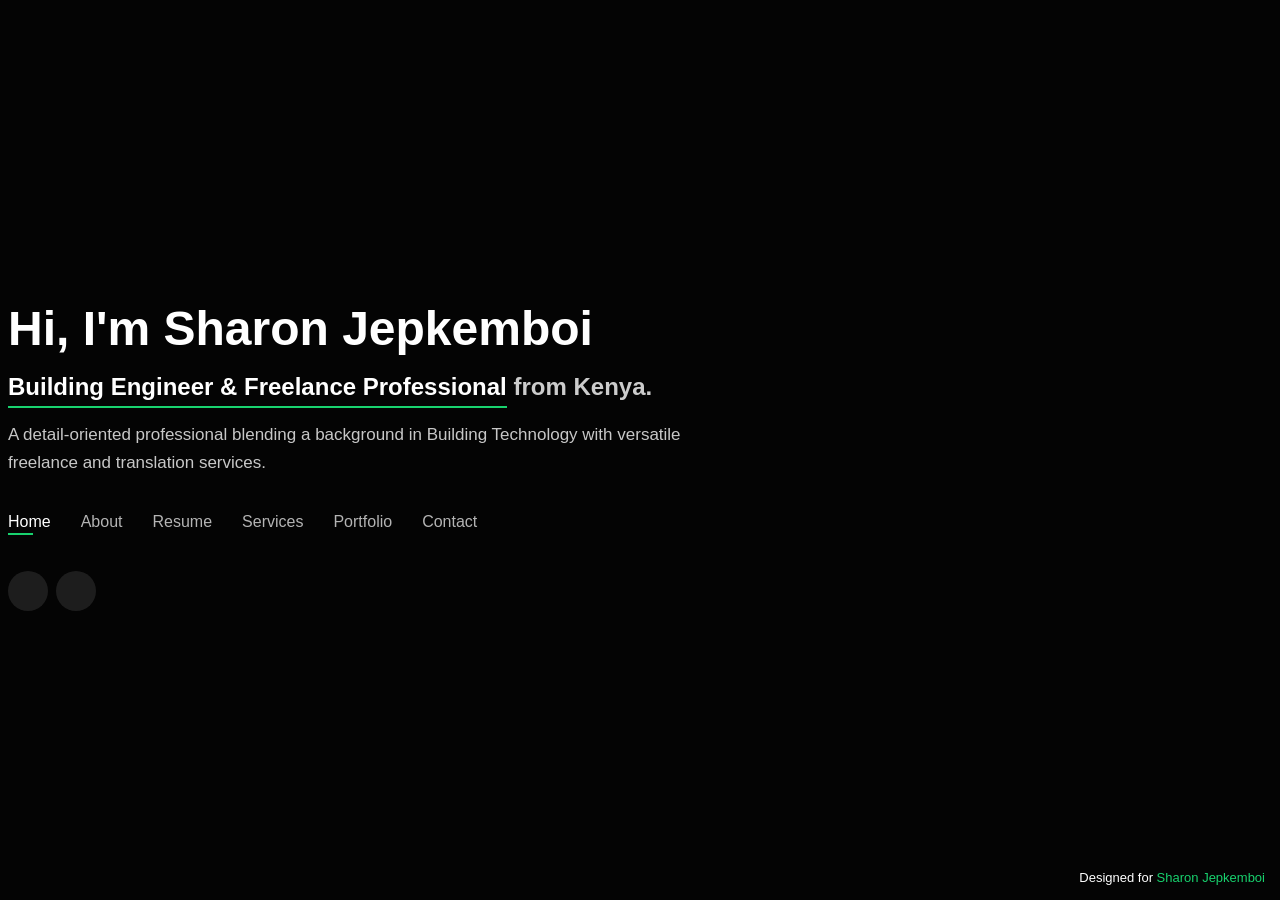
==== commit 75cae233: "Build Sharon portfolio" ====
--- a/index.html
+++ b/index.html
@@ -47,10 +47,6 @@
       <!-- <a href="index.html" class="mr-auto"><img src="assets/img/logo.png" alt="" class="img-fluid"></a> -->
       <h2><span>Building Engineer &amp; Freelance Professional</span> from Kenya.</h2>
       <p class="hero-subtitle">A detail-oriented professional blending a background in Building Technology with versatile freelance and translation services.</p>
-      <div class="hero-actions">
-        <a href="#services" class="hero-btn">My Services</a>
-        <a href="#contact" class="hero-btn hero-btn-outline">Contact Me</a>
-      </div>
 
       <nav id="navbar" class="navbar">
         <ul>
--- a/assets/css/style.css
+++ b/assets/css/style.css
@@ -107,41 +107,6 @@
   line-height: 1.7;
 }
 
-.hero-actions {
-  display: flex;
-  flex-wrap: wrap;
-  gap: 12px;
-  margin-top: 28px;
-}
-
-.hero-btn {
-  display: inline-flex;
-  align-items: center;
-  justify-content: center;
-  min-height: 44px;
-  padding: 0 22px;
-  border: 1px solid #18d26e;
-  border-radius: 4px;
-  background: #18d26e;
-  color: #fff;
-  font-weight: 600;
-}
-
-.hero-btn:hover {
-  background: #35e888;
-  border-color: #35e888;
-  color: #fff;
-}
-
-.hero-btn-outline {
-  background: transparent;
-}
-
-.hero-btn-outline:hover {
-  background: #18d26e;
-  border-color: #18d26e;
-}
-
 #header img {
   padding: 0;
   margin: 0;
@@ -186,10 +151,6 @@
 
   .hero-subtitle {
     text-align: center;
-  }
-
-  .hero-actions {
-    justify-content: center;
   }
 
   #header .container {
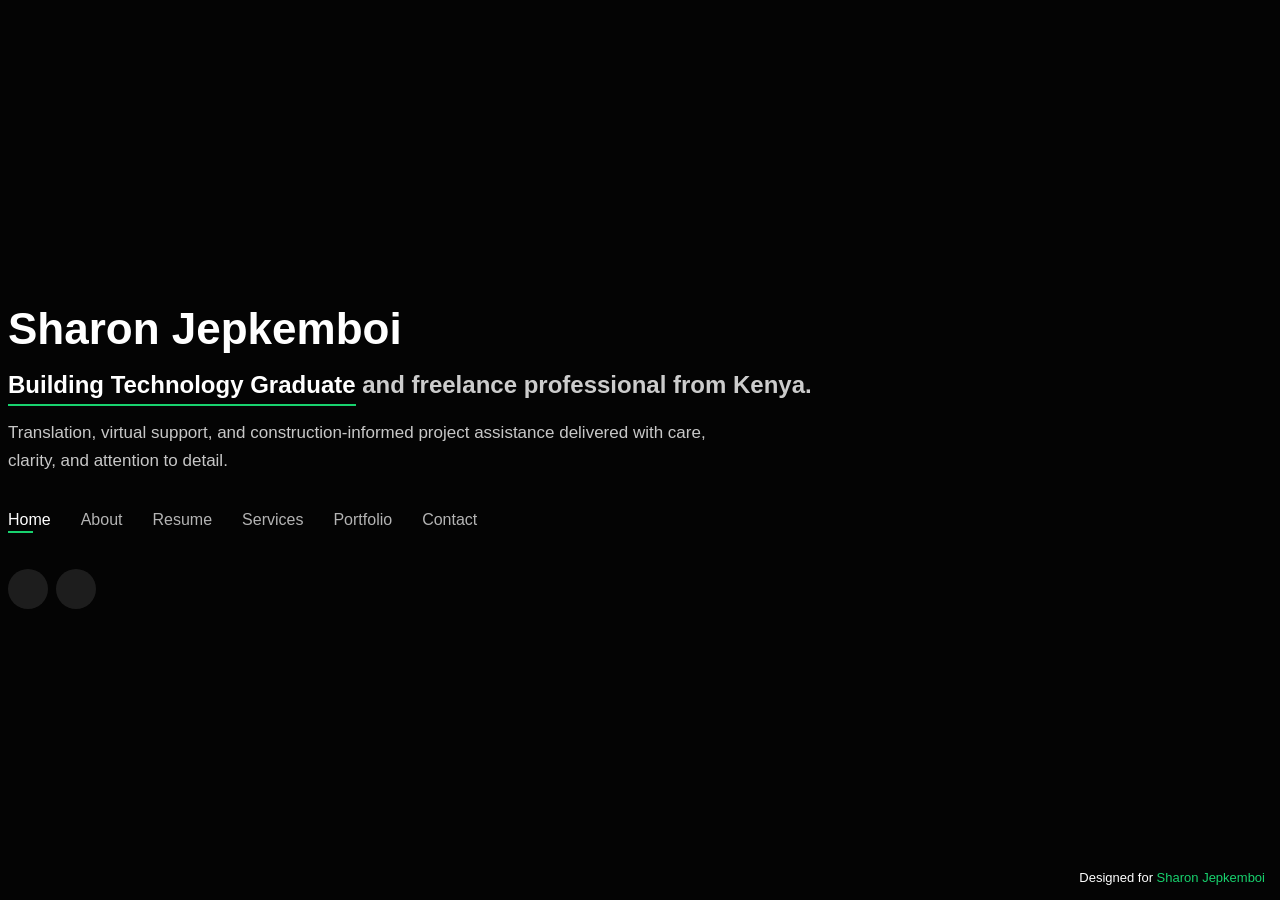
==== commit 6191ada9: "Improve Sharon portfolio layout" ====
--- a/index.html
+++ b/index.html
@@ -42,11 +42,11 @@
   <header id="header">
     <div class="container">
 
-      <h1><a href="index.html">Hi, I'm Sharon Jepkemboi</a></h1>
+      <h1><a href="index.html">Sharon Jepkemboi</a></h1>
       <!-- Uncomment below if you prefer to use an image logo -->
       <!-- <a href="index.html" class="mr-auto"><img src="assets/img/logo.png" alt="" class="img-fluid"></a> -->
-      <h2><span>Building Engineer &amp; Freelance Professional</span> from Kenya.</h2>
-      <p class="hero-subtitle">A detail-oriented professional blending a background in Building Technology with versatile freelance and translation services.</p>
+      <h2><span>Building Technology Graduate</span> and freelance professional from Kenya.</h2>
+      <p class="hero-subtitle">Translation, virtual support, and construction-informed project assistance delivered with care, clarity, and attention to detail.</p>
 
       <nav id="navbar" class="navbar">
         <ul>
@@ -84,13 +84,12 @@
           <img src="assets/img/me.jpeg" class="img-fluid" alt="Sharon Jepkemboi">
         </div>
         <div class="col-lg-8 pt-4 pt-lg-0 content" data-aos="fade-left">
-          <h3>Building Engineer &amp; Freelance Professional</h3>
-          <p class="fst-italic">I am a driven professional based in Nairobi, Kenya, holding a Diploma in Building Technology. While I am passionate about the building and construction industry, I am also a versatile individual who excels in the digital freelance space.</p>
+          <h3>Building Technology &amp; Freelance Support</h3>
+          <p class="fst-italic">I am a Nairobi-based Building Technology graduate offering reliable freelance support, translation, document review, and organized project assistance.</p>
           <div class="row">
             <div class="col-lg-6">
               <ul>
                 <li><i class="bi bi-chevron-right"></i> <strong>Birthday:</strong> <span>October 22, 2002</span></li>
-                <li><i class="bi bi-chevron-right"></i> <strong>Website:</strong> <span>GitHub Pages Portfolio</span></li>
                 <li><i class="bi bi-chevron-right"></i> <strong>Phone:</strong> <span>+254 726 941168</span></li>
                 <li><i class="bi bi-chevron-right"></i> <strong>City:</strong> <span>Nairobi, Kenya</span></li>
               </ul>
@@ -105,7 +104,7 @@
             </div>
           </div>
           <p>
-            I bring a highly organized, analytical mindset to everything I do, whether I am reviewing project details or helping clients communicate across borders. I am highly adaptable, detail-oriented, and always committed to delivering high-quality work on time. I am currently open to freelance opportunities and eager to collaborate on new projects.
+            I combine a technical construction background with strong communication and administrative skills. Clients can count on me for clear communication, careful follow-through, and timely delivery across translation, virtual support, and building technology related work.
           </p>
         </div>
       </div>
@@ -429,7 +428,7 @@
 
       <div class="section-title">
         <h2>Portfolio</h2>
-        <p>My Work &amp; Projects</p>
+        <p>Selected Focus Areas</p>
       </div>
 
       <div class="row">
@@ -446,43 +445,40 @@
       <div class="row portfolio-container">
 
         <div class="col-lg-4 col-md-6 portfolio-item filter-translation">
-          <div class="portfolio-wrap">
-            <img src="assets/img/portfolio/portfolio-1.jpg" class="img-fluid" alt="">
-            <div class="portfolio-info">
+          <div class="portfolio-wrap portfolio-card">
+            <i class="bx bx-world portfolio-card-icon"></i>
+            <div class="portfolio-info">
               <h4>Translation &amp; Language Projects</h4>
-              <p>Document localization and language support for clear client communication.</p>
-              <div class="portfolio-links">
-                <a href="assets/img/portfolio/portfolio-1.jpg" data-gallery="portfolioGallery" class="portfolio-lightbox" title="Translation & Language Projects"><i class="bx bx-plus"></i></a>
-                <a href="portfolio-details.html" data-gallery="portfolioDetailsGallery" data-glightbox="type: external" class="portfolio-details-lightbox" title="Portfolio Details"><i class="bx bx-link"></i></a>
-              </div>
-            </div>
+              <p>Accurate document translation, localization, and language support for clear communication.</p>
+              <div class="portfolio-links">
+                <a href="portfolio-details.html" data-gallery="portfolioDetailsGallery" data-glightbox="type: external" class="portfolio-details-lightbox" title="Portfolio Details"><i class="bx bx-link"></i></a>
+              </div>
+            </div>
           </div>
         </div>
 
         <div class="col-lg-4 col-md-6 portfolio-item filter-freelance">
-          <div class="portfolio-wrap">
-            <img src="assets/img/portfolio/portfolio-2.jpg" class="img-fluid" alt="">
-            <div class="portfolio-info">
+          <div class="portfolio-wrap portfolio-card">
+            <i class="bx bx-briefcase-alt-2 portfolio-card-icon"></i>
+            <div class="portfolio-info">
               <h4>Freelance Support Portfolio</h4>
-              <p>Organizational, data management, content review, and virtual support tasks.</p>
-              <div class="portfolio-links">
-                <a href="assets/img/portfolio/portfolio-2.jpg" data-gallery="portfolioGallery" class="portfolio-lightbox" title="Freelance Support Portfolio"><i class="bx bx-plus"></i></a>
-                <a href="portfolio-details.html" data-gallery="portfolioDetailsGallery" data-glightbox="type: external" class="portfolio-details-lightbox" title="Portfolio Details"><i class="bx bx-link"></i></a>
-              </div>
-            </div>
+              <p>Data organization, content review, admin support, and dependable virtual assistance.</p>
+              <div class="portfolio-links">
+                <a href="portfolio-details.html" data-gallery="portfolioDetailsGallery" data-glightbox="type: external" class="portfolio-details-lightbox" title="Portfolio Details"><i class="bx bx-link"></i></a>
+              </div>
+            </div>
           </div>
         </div>
 
         <div class="col-lg-4 col-md-6 portfolio-item filter-building">
-          <div class="portfolio-wrap">
-            <img src="assets/img/portfolio/portfolio-3.jpg" class="img-fluid" alt="">
-            <div class="portfolio-info">
-              <h4>Building Technology Academic Projects</h4>
-              <p>Coursework and project work completed during Diploma studies.</p>
-              <div class="portfolio-links">
-                <a href="assets/img/portfolio/portfolio-3.jpg" data-gallery="portfolioGallery" class="portfolio-lightbox" title="Building Technology Academic Projects"><i class="bx bx-plus"></i></a>
-                <a href="portfolio-details.html" data-gallery="portfolioDetailsGallery" data-glightbox="type: external" class="portfolio-details-lightbox" title="Portfolio Details"><i class="bx bx-link"></i></a>
-              </div>
+          <div class="portfolio-wrap portfolio-card">
+            <i class="bx bx-building-house portfolio-card-icon"></i>
+            <div class="portfolio-info">
+              <h4>Building Technology Projects</h4>
+              <p>Academic and practical project work grounded in construction principles and planning.</p>
+              <div class="portfolio-links">
+                <a href="portfolio-details.html" data-gallery="portfolioDetailsGallery" data-glightbox="type: external" class="portfolio-details-lightbox" title="Portfolio Details"><i class="bx bx-link"></i></a>
+              </div>
             </div>
           </div>
         </div>
--- a/assets/css/style.css
+++ b/assets/css/style.css
@@ -72,7 +72,7 @@
 }
 
 #header h1 {
-  font-size: 48px;
+  font-size: 44px;
   margin: 0;
   padding: 0;
   line-height: 1;
@@ -177,7 +177,9 @@
 
 #header.header-top h1 {
   margin-right: auto;
-  font-size: 36px;
+  font-size: 26px;
+  max-width: 260px;
+  white-space: nowrap;
 }
 
 #header.header-top img {
@@ -200,7 +202,8 @@
   }
 
   #header.header-top h1 {
-    font-size: 26px;
+    font-size: 20px;
+    max-width: 210px;
   }
 }
 
@@ -828,6 +831,55 @@
   overflow: hidden;
   z-index: 1;
   background: rgba(0, 0, 0, 0.6);
+}
+
+.portfolio .portfolio-card {
+  min-height: 260px;
+  padding: 34px 28px;
+  border: 1px solid rgba(255, 255, 255, 0.12);
+  border-radius: 6px;
+  background: rgba(255, 255, 255, 0.08);
+  display: flex;
+  flex-direction: column;
+  justify-content: space-between;
+}
+
+.portfolio .portfolio-card-icon {
+  width: 58px;
+  height: 58px;
+  border-radius: 50%;
+  display: inline-flex;
+  align-items: center;
+  justify-content: center;
+  background: #18d26e;
+  color: #fff;
+  font-size: 30px;
+}
+
+.portfolio .portfolio-card .portfolio-info {
+  opacity: 1;
+  position: static;
+  text-align: left;
+  align-items: flex-start;
+  justify-content: flex-end;
+  gap: 10px;
+}
+
+.portfolio .portfolio-card .portfolio-info::before,
+.portfolio .portfolio-card .portfolio-info::after,
+.portfolio .portfolio-card::before {
+  display: none;
+}
+
+.portfolio .portfolio-card:hover {
+  transform: translateY(-4px);
+  border-color: #18d26e;
+  background: rgba(24, 210, 110, 0.16);
+}
+
+.portfolio .portfolio-card .portfolio-links a {
+  margin: 0;
+  font-size: 24px;
 }
 
 .portfolio .portfolio-wrap::before {
@@ -940,6 +992,32 @@
   right: 15px;
 }
 
+.portfolio .portfolio-wrap.portfolio-card::before,
+.portfolio .portfolio-wrap.portfolio-card .portfolio-info::before,
+.portfolio .portfolio-wrap.portfolio-card .portfolio-info::after {
+  display: none;
+}
+
+.portfolio .portfolio-wrap.portfolio-card .portfolio-info {
+  opacity: 1;
+  position: static;
+  text-align: left;
+  align-items: flex-start;
+  justify-content: flex-end;
+  gap: 10px;
+}
+
+.portfolio .portfolio-wrap.portfolio-card .portfolio-info p {
+  color: rgba(255, 255, 255, 0.78);
+  font-size: 14px;
+  line-height: 1.7;
+  text-transform: none;
+}
+
+.portfolio .portfolio-wrap.portfolio-card .portfolio-info h4 {
+  margin-bottom: 2px;
+}
+
 /*--------------------------------------------------------------
 # Portfolio Details
 --------------------------------------------------------------*/
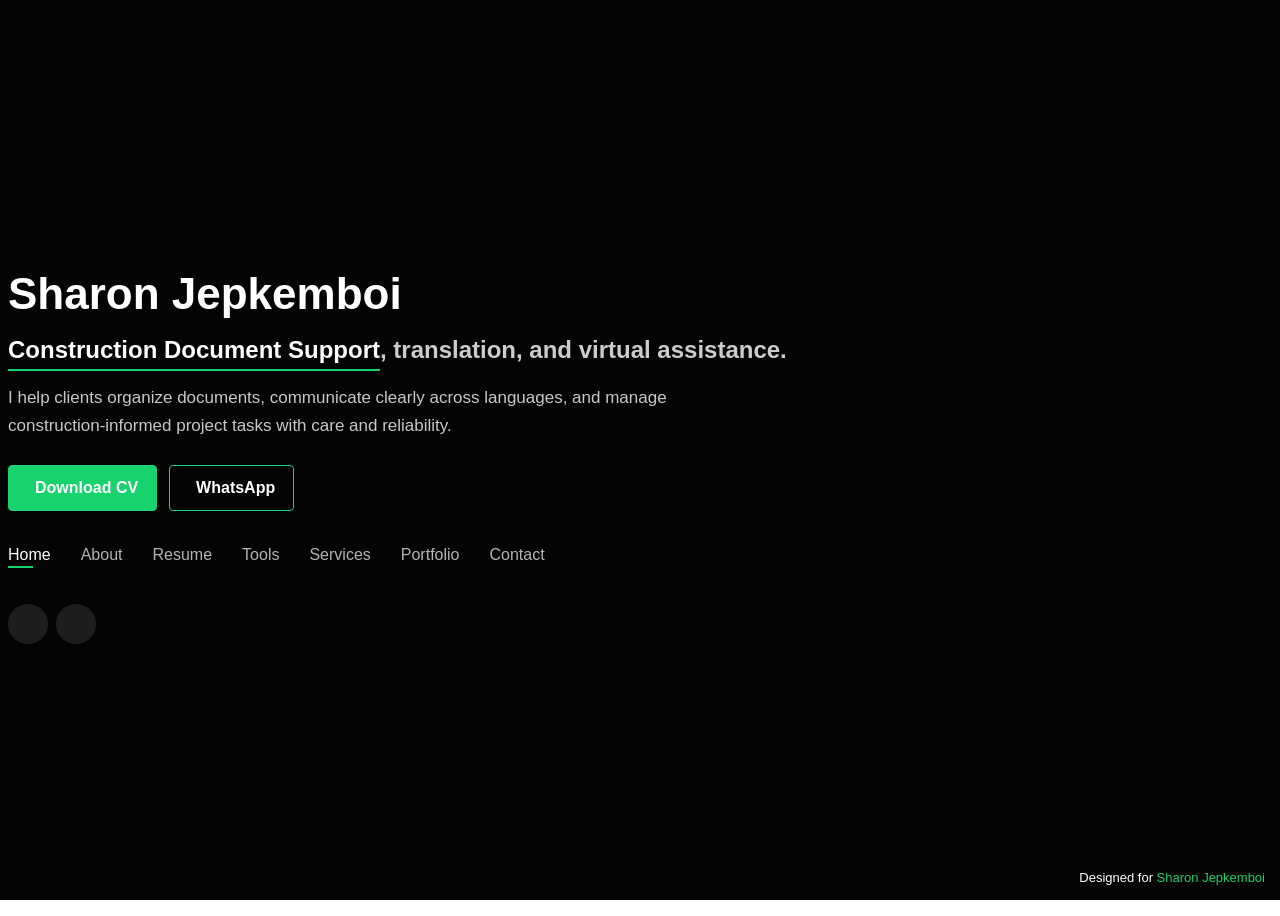
==== commit 1584a4d0: "Add career-focused portfolio upgrades" ====
--- a/index.html
+++ b/index.html
@@ -45,16 +45,21 @@
       <h1><a href="index.html">Sharon Jepkemboi</a></h1>
       <!-- Uncomment below if you prefer to use an image logo -->
       <!-- <a href="index.html" class="mr-auto"><img src="assets/img/logo.png" alt="" class="img-fluid"></a> -->
-      <h2><span>Building Technology Graduate</span> and freelance professional from Kenya.</h2>
-      <p class="hero-subtitle">Translation, virtual support, and construction-informed project assistance delivered with care, clarity, and attention to detail.</p>
+      <h2><span>Construction Document Support</span>, translation, and virtual assistance.</h2>
+      <p class="hero-subtitle">I help clients organize documents, communicate clearly across languages, and manage construction-informed project tasks with care and reliability.</p>
+      <div class="hero-actions">
+        <a href="assets/docs/Sharon-Jepkemboi-CV.pdf" class="hero-btn" target="_blank" rel="noopener"><i class="bi bi-file-earmark-person"></i> Download CV</a>
+        <a href="https://wa.me/254726941168" class="hero-btn hero-btn-outline" target="_blank" rel="noopener"><i class="bi bi-whatsapp"></i> WhatsApp</a>
+      </div>
 
       <nav id="navbar" class="navbar">
         <ul>
           <li><a class="nav-link active" href="#header">Home</a></li>
-          <li><a class="nav-link" href="#about">About</a></li>
-          <li><a class="nav-link" href="#resume">Resume</a></li>
-          <li><a class="nav-link" href="#services">Services</a></li>
-          <li><a class="nav-link" href="#portfolio">Portfolio</a></li>
+          <li><a class="nav-link" href="#about">About</a></li>
+          <li><a class="nav-link" href="#resume">Resume</a></li>
+          <li><a class="nav-link" href="#tools">Tools</a></li>
+          <li><a class="nav-link" href="#services">Services</a></li>
+          <li><a class="nav-link" href="#portfolio">Portfolio</a></li>
           <li><a class="nav-link" href="#contact">Contact</a></li>
         </ul>
         <i class="bi bi-list mobile-nav-toggle"></i>
@@ -62,7 +67,7 @@
 
       <div class="social-links">
         <a href="mailto:sharonsawe691@gmail.com" class="google-plus"><i class="bi bi-envelope"></i></a>
-        <a href="tel:+254726941168" class="linkedin"><i class="bi bi-phone"></i></a>
+        <a href="https://wa.me/254726941168" class="linkedin"><i class="bi bi-whatsapp"></i></a>
       </div>
 
     </div>
@@ -84,8 +89,8 @@
           <img src="assets/img/me.jpeg" class="img-fluid" alt="Sharon Jepkemboi">
         </div>
         <div class="col-lg-8 pt-4 pt-lg-0 content" data-aos="fade-left">
-          <h3>Building Technology &amp; Freelance Support</h3>
-          <p class="fst-italic">I am a Nairobi-based Building Technology graduate offering reliable freelance support, translation, document review, and organized project assistance.</p>
+          <h3>Building Technology, Translation &amp; Virtual Support</h3>
+          <p class="fst-italic">I am a Nairobi-based Building Technology graduate focused on construction document support, translation, data organization, and dependable virtual assistance.</p>
           <div class="row">
             <div class="col-lg-6">
               <ul>
@@ -104,10 +109,14 @@
             </div>
           </div>
           <p>
-            I combine a technical construction background with strong communication and administrative skills. Clients can count on me for clear communication, careful follow-through, and timely delivery across translation, virtual support, and building technology related work.
-          </p>
-        </div>
-      </div>
+            My strongest niche is the space between construction administration and digital support. I can help with document formatting, project records, translation review, spreadsheet organization, email follow-up, and client-ready communication.
+          </p>
+          <div class="profile-actions">
+            <a href="assets/docs/Sharon-Jepkemboi-CV.pdf" target="_blank" rel="noopener"><i class="bi bi-download"></i> Download CV</a>
+            <a href="https://wa.me/254726941168" target="_blank" rel="noopener"><i class="bi bi-whatsapp"></i> Chat on WhatsApp</a>
+          </div>
+        </div>
+      </div>
 
     </div><!-- End About Me -->
 
@@ -354,14 +363,14 @@
         <div class="col-lg-6">
           <h3 class="resume-title">Professional Focus</h3>
           <div class="resume-item">
-            <h4>Freelance Support &amp; Translation</h4>
+            <h4>Construction Admin, Freelance Support &amp; Translation</h4>
             <h5>Available Now</h5>
             <p><em>Freelance</em></p>
             <p>
             <ul>
               <li>Provides accurate translation and language support for documents and business communication.</li>
-              <li>Handles data organization, content review, and administrative tasks with careful attention to detail.</li>
-              <li>Supports clients with reliable communication, adaptable workflows, and timely delivery.</li>
+              <li>Organizes records, spreadsheets, and content so clients can track work clearly.</li>
+              <li>Supports construction-related documents, project notes, email follow-up, and admin tasks.</li>
             </ul>
             </p>
           </div>
@@ -381,9 +390,88 @@
       </div>
 
     </div>
-  </section><!-- End Resume Section -->
-
-  <!-- ======= Services Section ======= -->
+  </section><!-- End Resume Section -->
+
+  <!-- ======= Tools Section ======= -->
+  <section id="tools" class="tools">
+    <div class="container">
+
+      <div class="section-title">
+        <h2>Tools</h2>
+        <p>Digital Toolkit</p>
+      </div>
+
+      <div class="row">
+        <div class="col-lg-3 col-md-6">
+          <div class="tool-box">
+            <i class="bi bi-file-earmark-word"></i>
+            <h4>Document Work</h4>
+            <p>Microsoft Word, Google Docs, formatting, proofreading, and document cleanup.</p>
+          </div>
+        </div>
+        <div class="col-lg-3 col-md-6 mt-4 mt-md-0">
+          <div class="tool-box">
+            <i class="bi bi-table"></i>
+            <h4>Data Organization</h4>
+            <p>Excel, Google Sheets, record tracking, lists, reports, and structured data entry.</p>
+          </div>
+        </div>
+        <div class="col-lg-3 col-md-6 mt-4 mt-lg-0">
+          <div class="tool-box">
+            <i class="bi bi-translate"></i>
+            <h4>Language Support</h4>
+            <p>Translation review, localization, grammar cleanup, and clear client communication.</p>
+          </div>
+        </div>
+        <div class="col-lg-3 col-md-6 mt-4 mt-lg-0">
+          <div class="tool-box">
+            <i class="bi bi-stars"></i>
+            <h4>AI-Assisted Work</h4>
+            <p>Research support, content drafting, summarization, and productivity workflows.</p>
+          </div>
+        </div>
+      </div>
+
+    </div>
+  </section><!-- End Tools Section -->
+
+  <!-- ======= Growth Section ======= -->
+  <section id="growth" class="growth">
+    <div class="container">
+
+      <div class="section-title">
+        <h2>Growth</h2>
+        <p>Career Roadmap</p>
+      </div>
+
+      <div class="row">
+        <div class="col-lg-4 col-md-6">
+          <div class="growth-box">
+            <span>Next</span>
+            <h4>Excel &amp; Data Management</h4>
+            <p>Build stronger spreadsheet, reporting, and record-management skills for admin and project support roles.</p>
+          </div>
+        </div>
+        <div class="col-lg-4 col-md-6 mt-4 mt-md-0">
+          <div class="growth-box">
+            <span>Next</span>
+            <h4>Construction Project Admin</h4>
+            <p>Deepen practical knowledge in BOQs, site documentation, project filing, and contractor communication.</p>
+          </div>
+        </div>
+        <div class="col-lg-4 col-md-6 mt-4 mt-lg-0">
+          <div class="growth-box">
+            <span>Next</span>
+            <h4>Freelance Client Systems</h4>
+            <p>Create reusable checklists, service packages, response templates, and quality-control steps for client work.</p>
+          </div>
+        </div>
+      </div>
+
+    </div>
+  </section><!-- End Growth Section -->
+
+  <!-- ======= Services Section ======= -->
   <section id="services" class="services">
     <div class="container">
 
@@ -396,24 +484,24 @@
         <div class="col-lg-4 col-md-6 d-flex align-items-stretch">
           <div class="icon-box">
             <div class="icon"><i class="bx bx-world"></i></div>
-            <h4><a href="">Professional Translation Services</a></h4>
-            <p>Providing accurate, high-quality translation services that keep documents, content, and business communication clear, natural, and contextually correct.</p>
+            <h4><a href="">Translation &amp; Localization</a></h4>
+            <p>Accurate translation, proofreading, and language review for documents, profiles, messages, and business communication.</p>
           </div>
         </div>
 
         <div class="col-lg-4 col-md-6 d-flex align-items-stretch mt-4 mt-md-0">
           <div class="icon-box">
             <div class="icon"><i class="bx bx-briefcase-alt-2"></i></div>
-            <h4><a href="">General Freelancing &amp; Virtual Support</a></h4>
-            <p>Offering reliable independent contract work, including data organization, content review, and administrative support for daily business tasks.</p>
+            <h4><a href="">Virtual Assistance</a></h4>
+            <p>Reliable support with email follow-up, data entry, document formatting, content review, and organized admin workflows.</p>
           </div>
         </div>
 
         <div class="col-lg-4 col-md-6 d-flex align-items-stretch mt-4 mt-lg-0">
           <div class="icon-box">
             <div class="icon"><i class="bx bx-arch"></i></div>
-            <h4><a href="">Building Technology</a></h4>
-            <p>Trained in building technology and construction principles, with a structured approach to project planning, review, and execution.</p>
+            <h4><a href="">Construction Document Support</a></h4>
+            <p>Support for project records, construction notes, reports, academic project documents, and technical review tasks.</p>
           </div>
         </div>
 
@@ -448,8 +536,8 @@
           <div class="portfolio-wrap portfolio-card">
             <i class="bx bx-world portfolio-card-icon"></i>
             <div class="portfolio-info">
-              <h4>Translation &amp; Language Projects</h4>
-              <p>Accurate document translation, localization, and language support for clear communication.</p>
+              <h4>Document Translation</h4>
+              <p>Translate, proofread, and refine documents so the final message is accurate, natural, and client-ready.</p>
               <div class="portfolio-links">
                 <a href="portfolio-details.html" data-gallery="portfolioDetailsGallery" data-glightbox="type: external" class="portfolio-details-lightbox" title="Portfolio Details"><i class="bx bx-link"></i></a>
               </div>
@@ -461,8 +549,8 @@
           <div class="portfolio-wrap portfolio-card">
             <i class="bx bx-briefcase-alt-2 portfolio-card-icon"></i>
             <div class="portfolio-info">
-              <h4>Freelance Support Portfolio</h4>
-              <p>Data organization, content review, admin support, and dependable virtual assistance.</p>
+              <h4>Virtual Support Systems</h4>
+              <p>Organize spreadsheets, records, files, and client communication so daily work is easier to track.</p>
               <div class="portfolio-links">
                 <a href="portfolio-details.html" data-gallery="portfolioDetailsGallery" data-glightbox="type: external" class="portfolio-details-lightbox" title="Portfolio Details"><i class="bx bx-link"></i></a>
               </div>
@@ -474,8 +562,8 @@
           <div class="portfolio-wrap portfolio-card">
             <i class="bx bx-building-house portfolio-card-icon"></i>
             <div class="portfolio-info">
-              <h4>Building Technology Projects</h4>
-              <p>Academic and practical project work grounded in construction principles and planning.</p>
+              <h4>Construction Admin Support</h4>
+              <p>Prepare and review project notes, reports, and building technology documents with a structured approach.</p>
               <div class="portfolio-links">
                 <a href="portfolio-details.html" data-gallery="portfolioDetailsGallery" data-glightbox="type: external" class="portfolio-details-lightbox" title="Portfolio Details"><i class="bx bx-link"></i></a>
               </div>
@@ -497,7 +585,7 @@
         <p>Get In Touch</p>
       </div>
 
-      <p class="contact-intro">Have a project that needs a reliable freelancer or a precise translator? I'd love to hear from you! Reach out via any of the channels below, and let's discuss how we can work together.</p>
+      <p class="contact-intro">Need help with translation, document cleanup, virtual support, or construction-related project records? Reach out and let's discuss the work.</p>
 
       <div class="row mt-2">
 
@@ -511,12 +599,12 @@
 
         <div class="col-md-6 mt-4 mt-md-0 d-flex align-items-stretch">
           <div class="info-box">
-            <i class="bx bx-share-alt"></i>
-            <h3>Freelance Status</h3>
+            <i class="bx bxl-whatsapp"></i>
+            <h3>WhatsApp</h3>
             <div class="social-links">
-              <a href="#contact" class="linkedin"><i class="bi bi-briefcase"></i></a>
-            </div>
-            <p>Open to Opportunities</p>
+              <a href="https://wa.me/254726941168" class="linkedin"><i class="bi bi-whatsapp"></i></a>
+            </div>
+            <p><a href="https://wa.me/254726941168" target="_blank" rel="noopener">Chat on WhatsApp</a></p>
           </div>
         </div>
 
@@ -530,8 +618,8 @@
         <div class="col-md-6 mt-4 d-flex align-items-stretch">
           <div class="info-box">
             <i class="bx bx-phone-call"></i>
-            <h3>Call Me</h3>
-            <p><a href="tel:+254726941168">+254 726 941168</a></p>
+            <h3>Download CV</h3>
+            <p><a href="assets/docs/Sharon-Jepkemboi-CV.pdf" target="_blank" rel="noopener">Sharon-Jepkemboi-CV.pdf</a></p>
           </div>
         </div>
       </div>
--- a/assets/css/style.css
+++ b/assets/css/style.css
@@ -107,6 +107,45 @@
   line-height: 1.7;
 }
 
+.hero-actions,
+.profile-actions {
+  display: flex;
+  flex-wrap: wrap;
+  gap: 12px;
+  margin-top: 24px;
+}
+
+.hero-btn,
+.profile-actions a {
+  display: inline-flex;
+  align-items: center;
+  justify-content: center;
+  gap: 8px;
+  min-height: 44px;
+  padding: 0 18px;
+  border: 1px solid #18d26e;
+  border-radius: 4px;
+  background: #18d26e;
+  color: #fff;
+  font-weight: 700;
+}
+
+.hero-btn:hover,
+.profile-actions a:hover {
+  background: #35e888;
+  border-color: #35e888;
+  color: #fff;
+}
+
+.hero-btn-outline {
+  background: transparent;
+}
+
+.hero-btn-outline:hover {
+  background: #18d26e;
+  border-color: #18d26e;
+}
+
 #header img {
   padding: 0;
   margin: 0;
@@ -151,6 +190,11 @@
 
   .hero-subtitle {
     text-align: center;
+  }
+
+  .hero-actions,
+  .profile-actions {
+    justify-content: center;
   }
 
   #header .container {
@@ -561,6 +605,67 @@
 
 .interests .icon-box:hover {
   background: rgba(255, 255, 255, 0.12);
+}
+
+/*--------------------------------------------------------------
+# Tools & Growth
+--------------------------------------------------------------*/
+.tools .tool-box,
+.growth .growth-box {
+  height: 100%;
+  padding: 26px 24px;
+  background: rgba(255, 255, 255, 0.08);
+  border: 1px solid rgba(255, 255, 255, 0.1);
+  border-radius: 6px;
+  transition: ease-in-out 0.3s;
+}
+
+.tools .tool-box:hover,
+.growth .growth-box:hover {
+  transform: translateY(-4px);
+  border-color: #18d26e;
+  background: rgba(24, 210, 110, 0.14);
+}
+
+.tools .tool-box i {
+  display: inline-flex;
+  align-items: center;
+  justify-content: center;
+  width: 48px;
+  height: 48px;
+  margin-bottom: 18px;
+  border-radius: 50%;
+  background: #18d26e;
+  color: #fff;
+  font-size: 24px;
+}
+
+.tools .tool-box h4,
+.growth .growth-box h4 {
+  color: #fff;
+  font-size: 18px;
+  font-weight: 700;
+  margin-bottom: 10px;
+}
+
+.tools .tool-box p,
+.growth .growth-box p {
+  color: rgba(255, 255, 255, 0.78);
+  font-size: 14px;
+  line-height: 1.7;
+  margin: 0;
+}
+
+.growth .growth-box span {
+  display: inline-block;
+  margin-bottom: 14px;
+  padding: 5px 10px;
+  border-radius: 4px;
+  background: rgba(24, 210, 110, 0.16);
+  color: #18d26e;
+  font-size: 12px;
+  font-weight: 700;
+  text-transform: uppercase;
 }
 
 /*--------------------------------------------------------------
